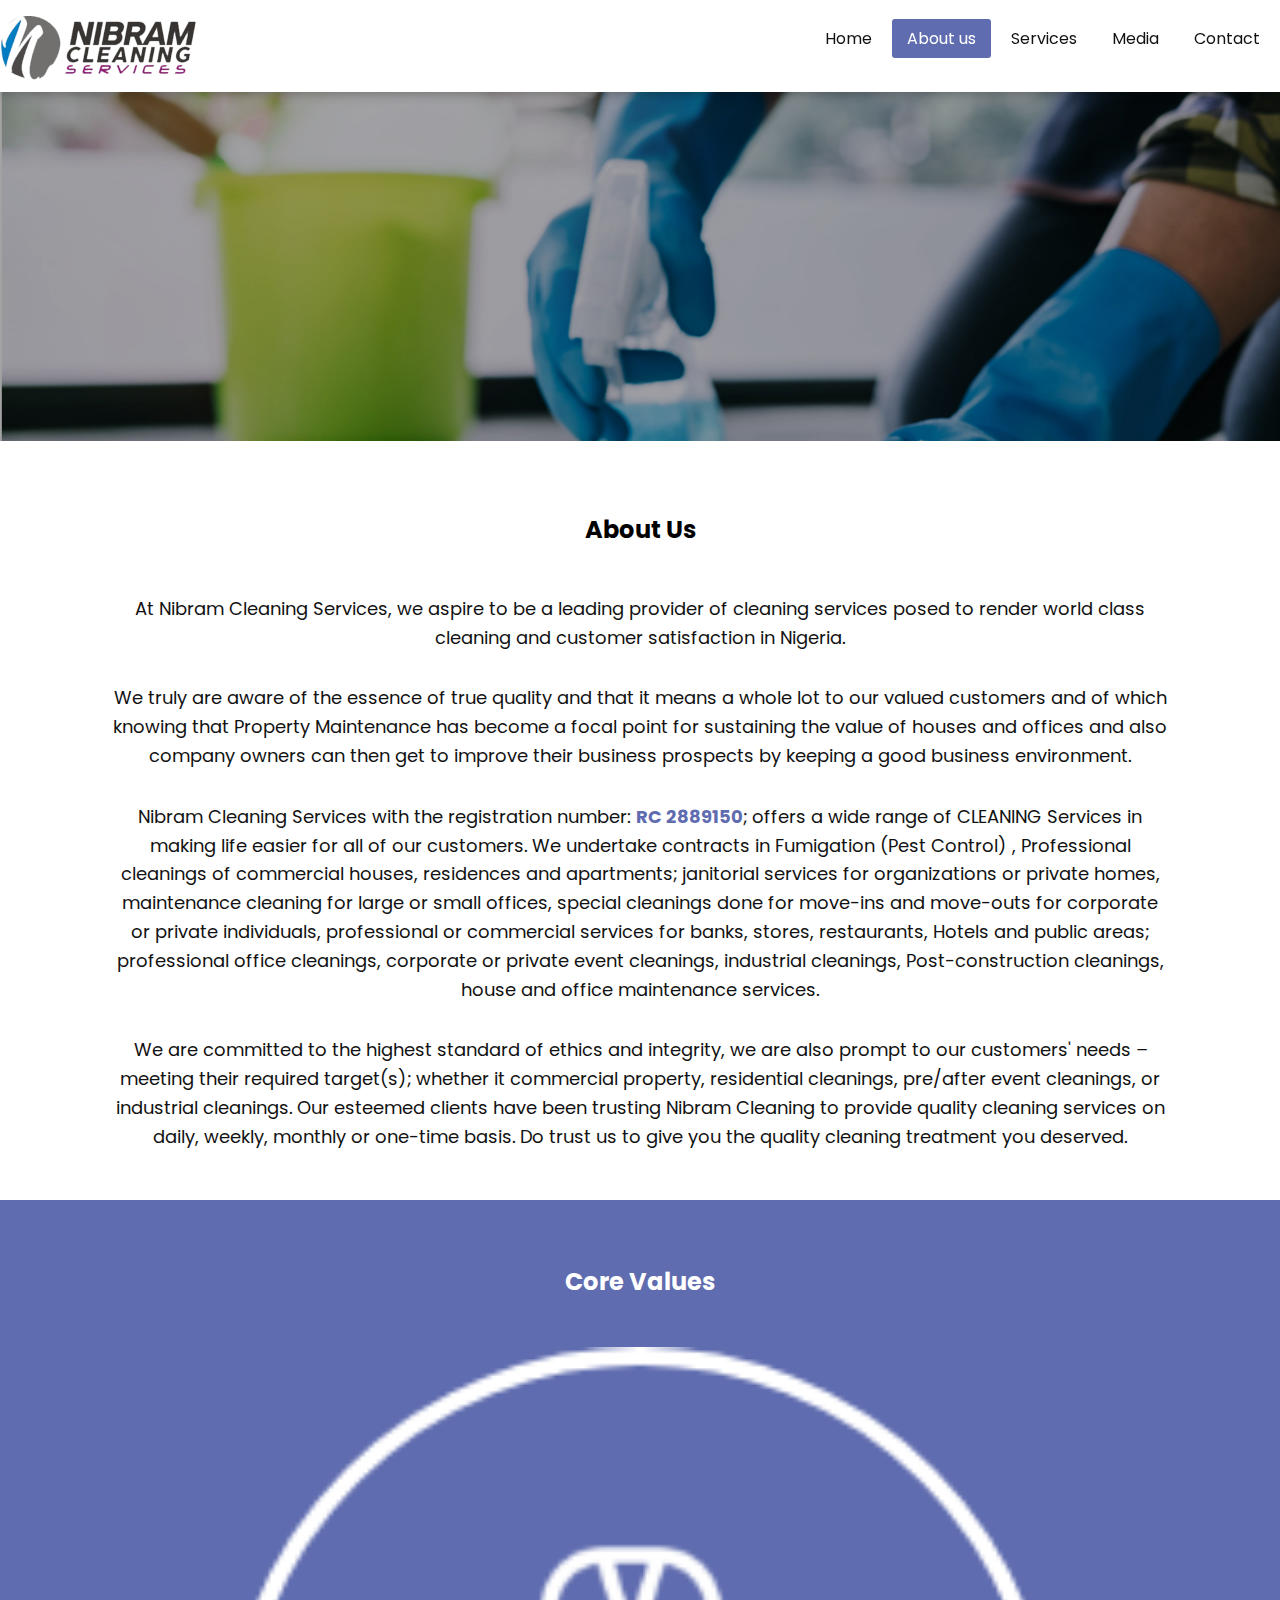
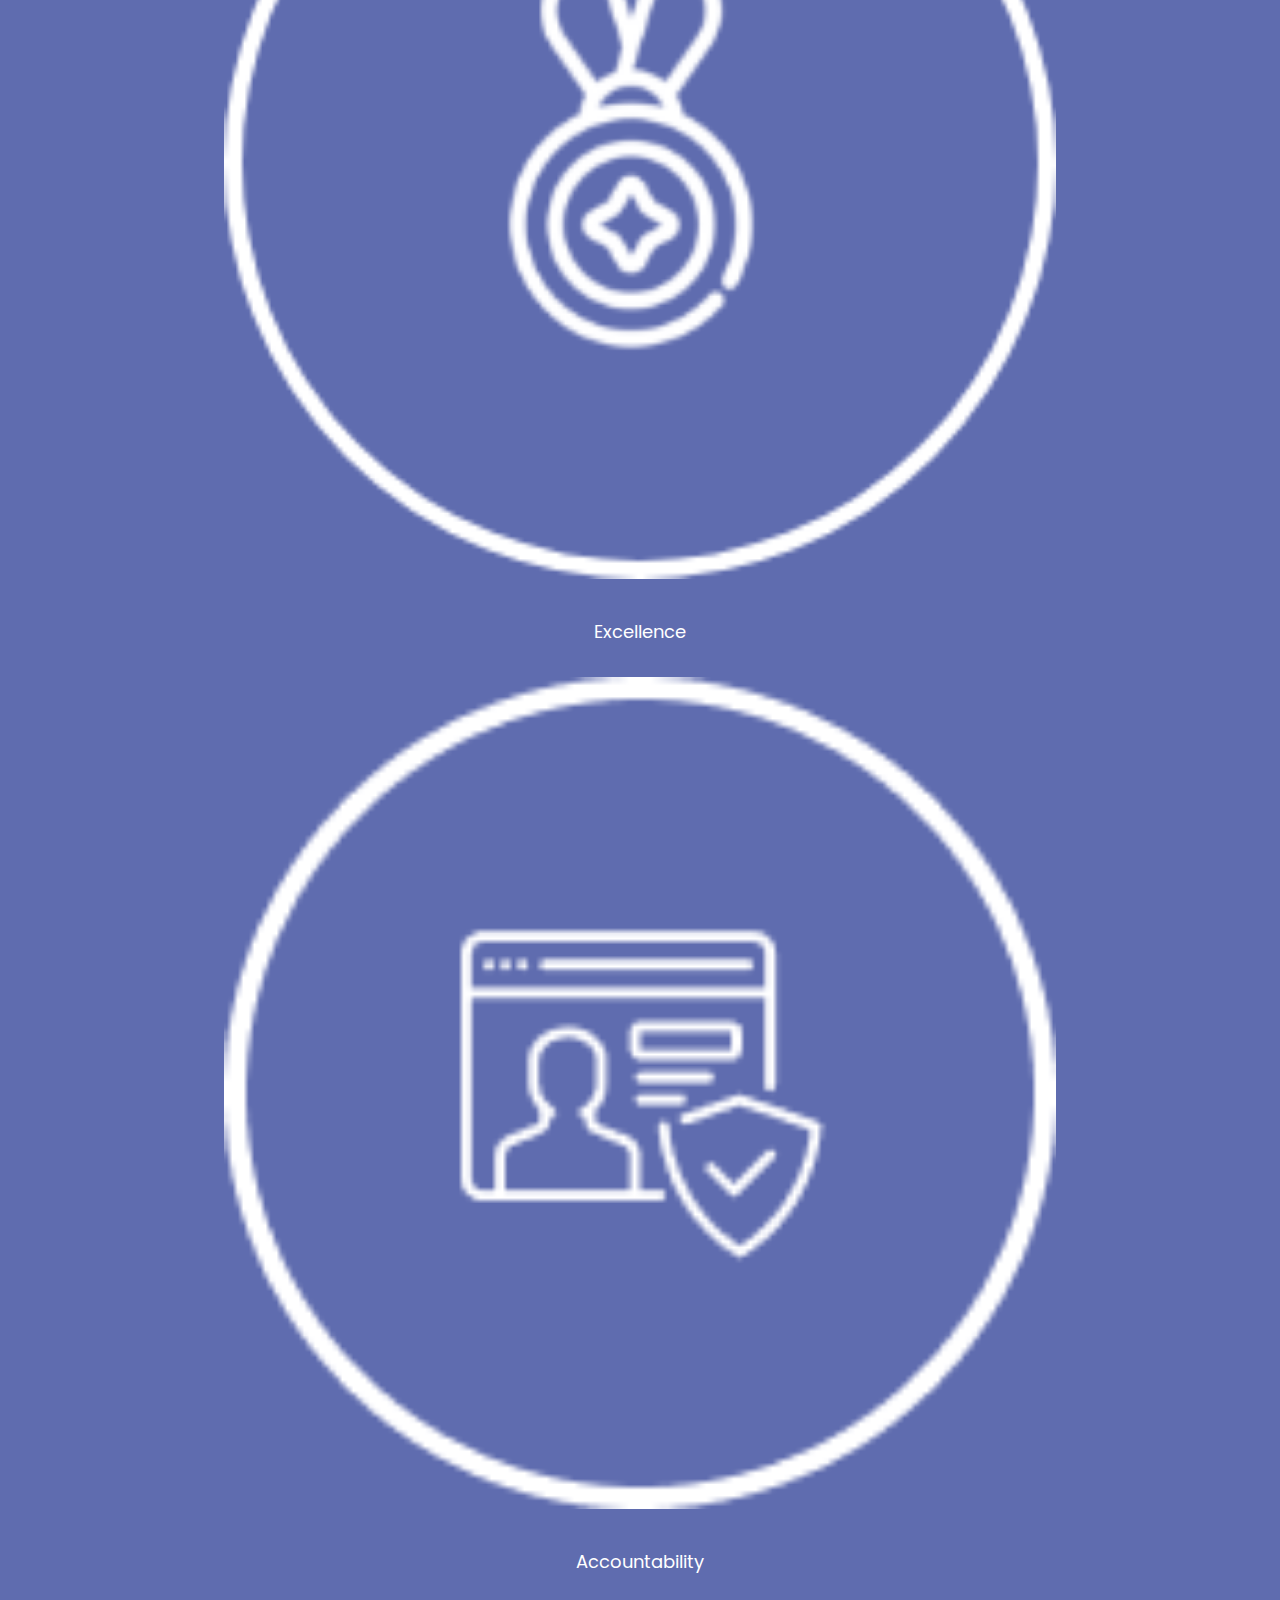
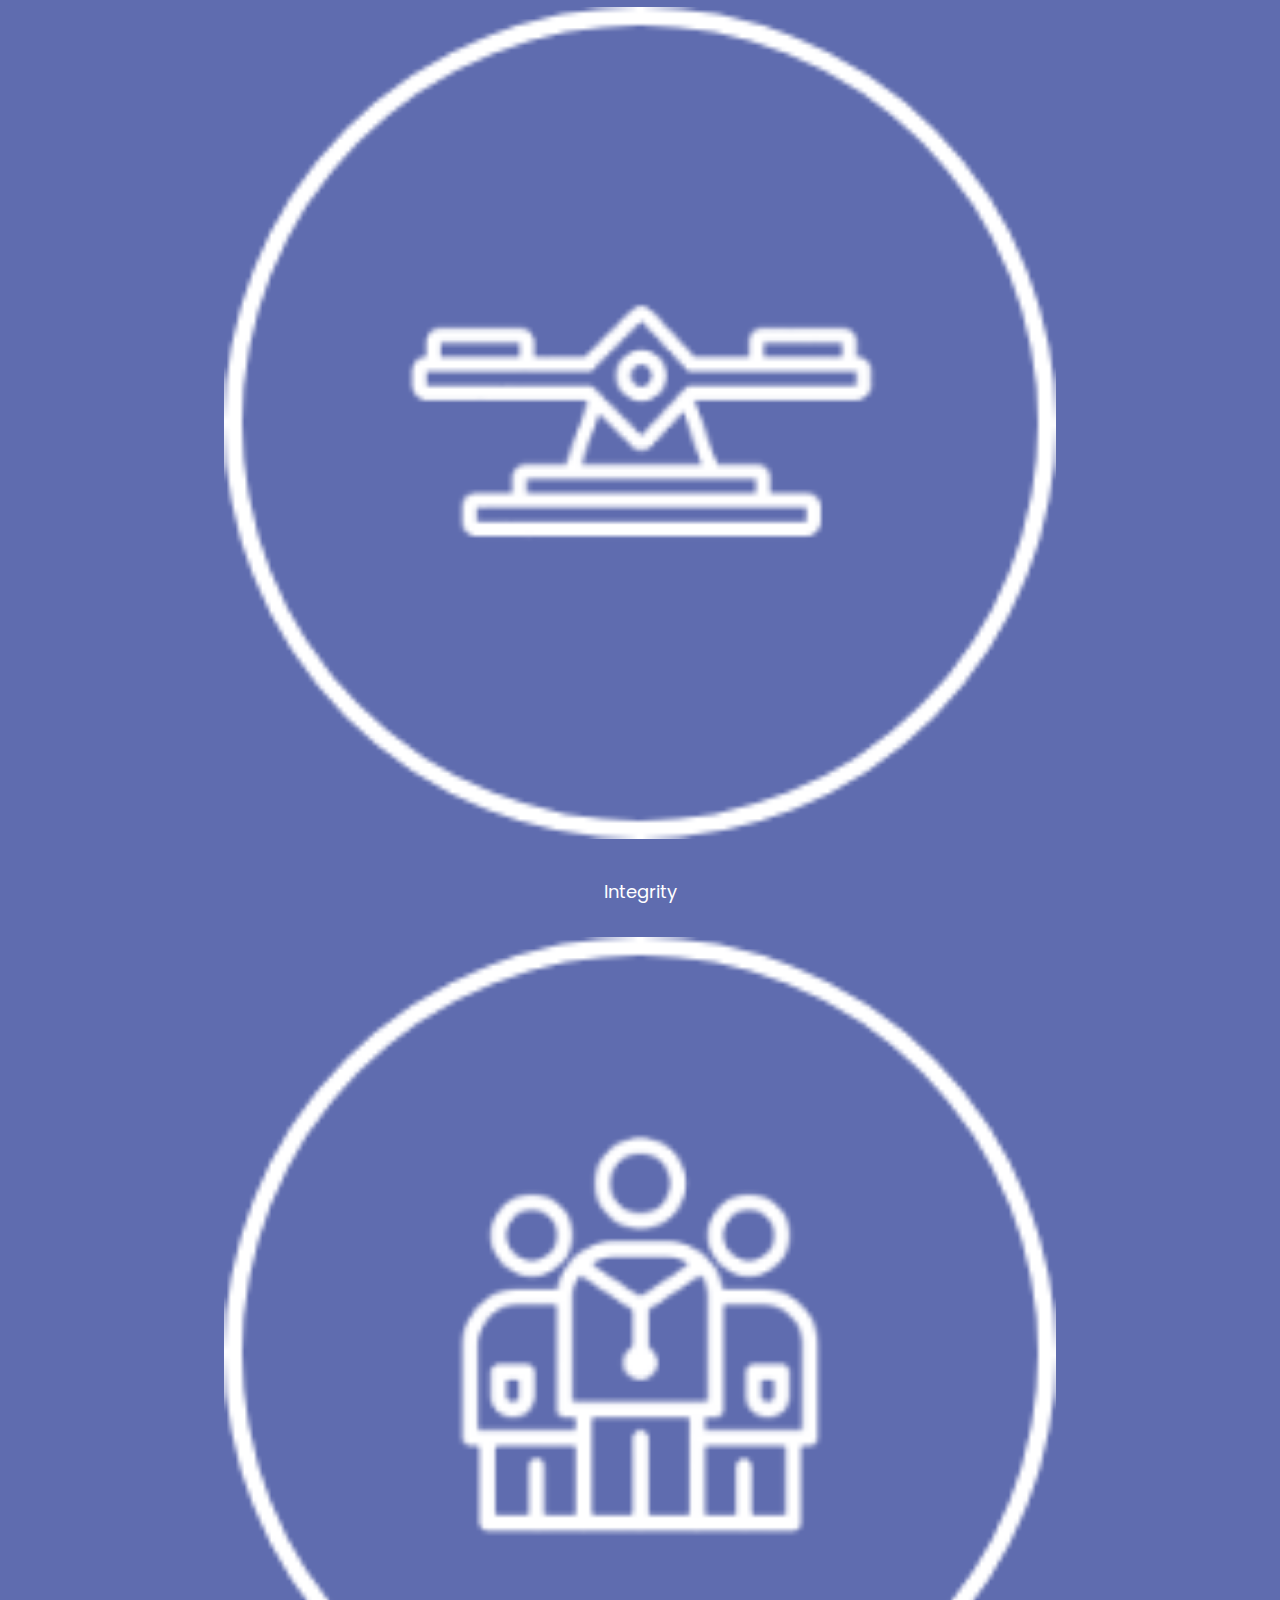
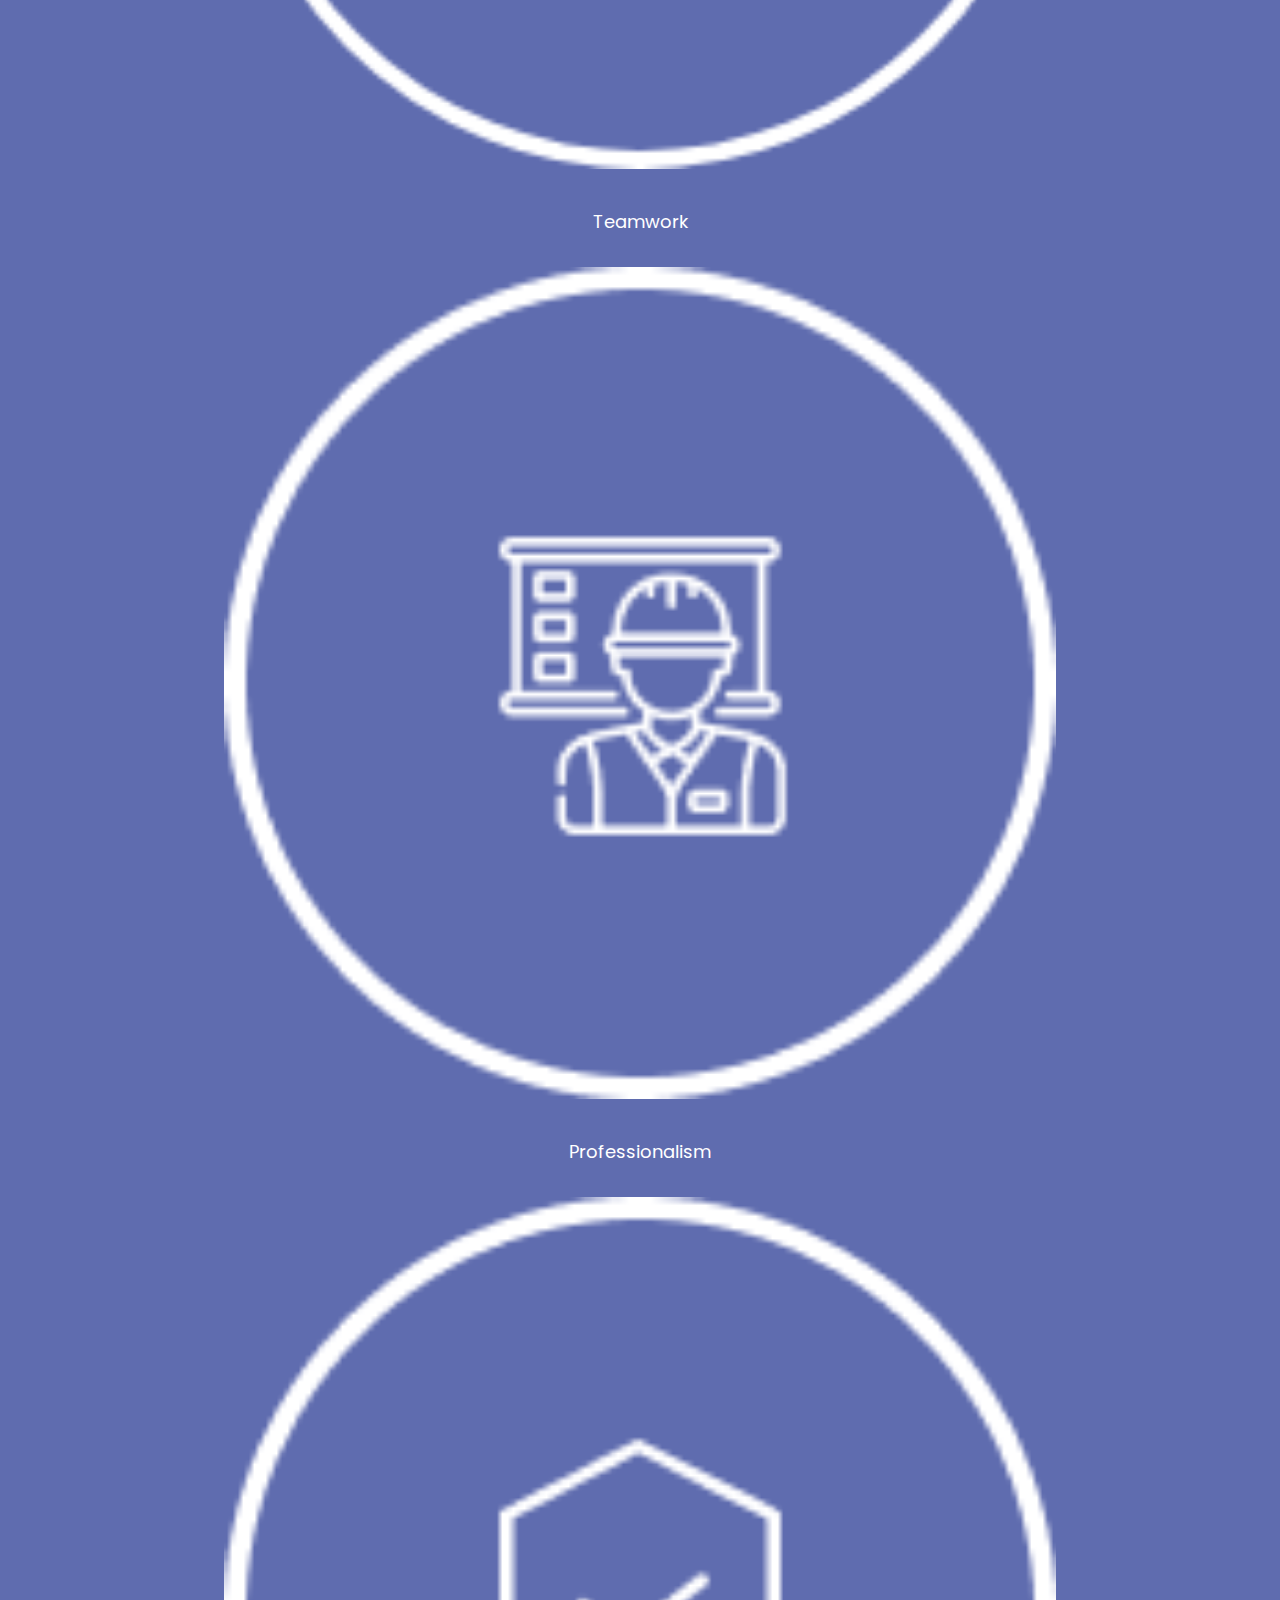
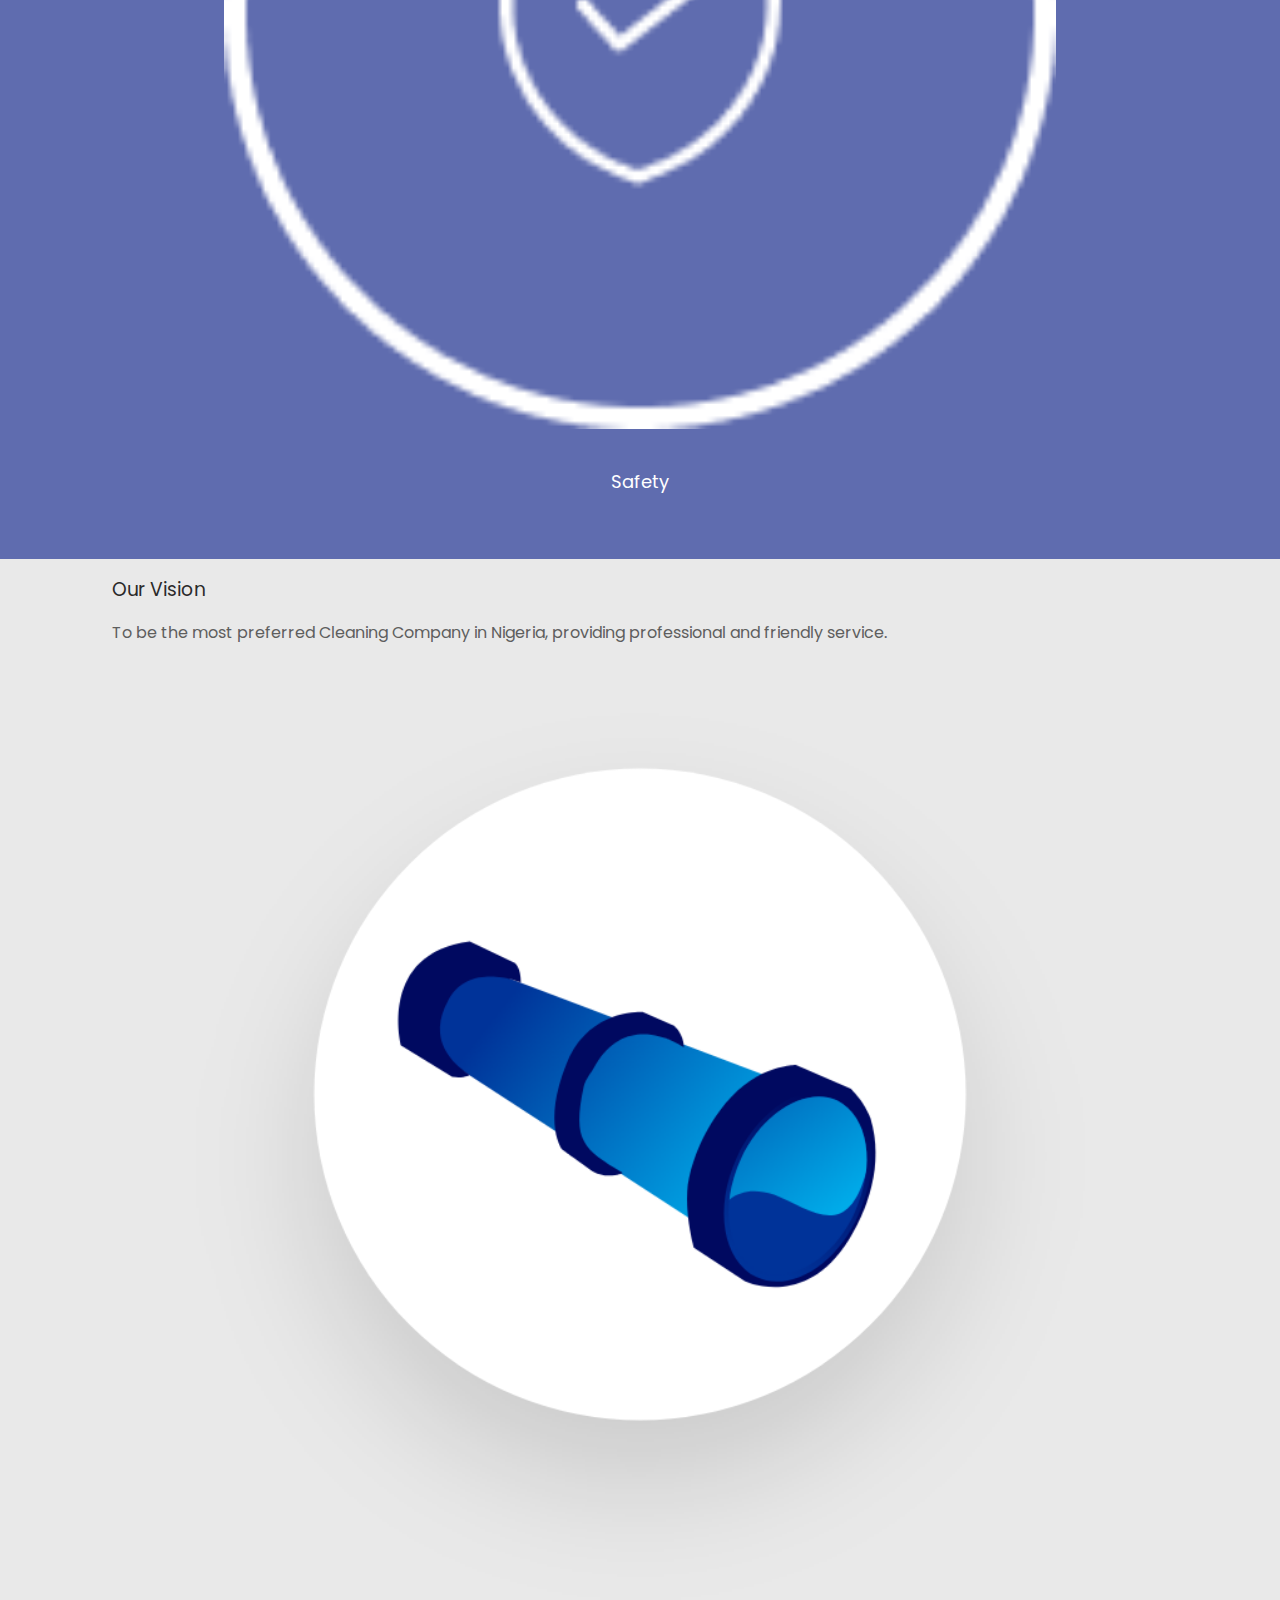
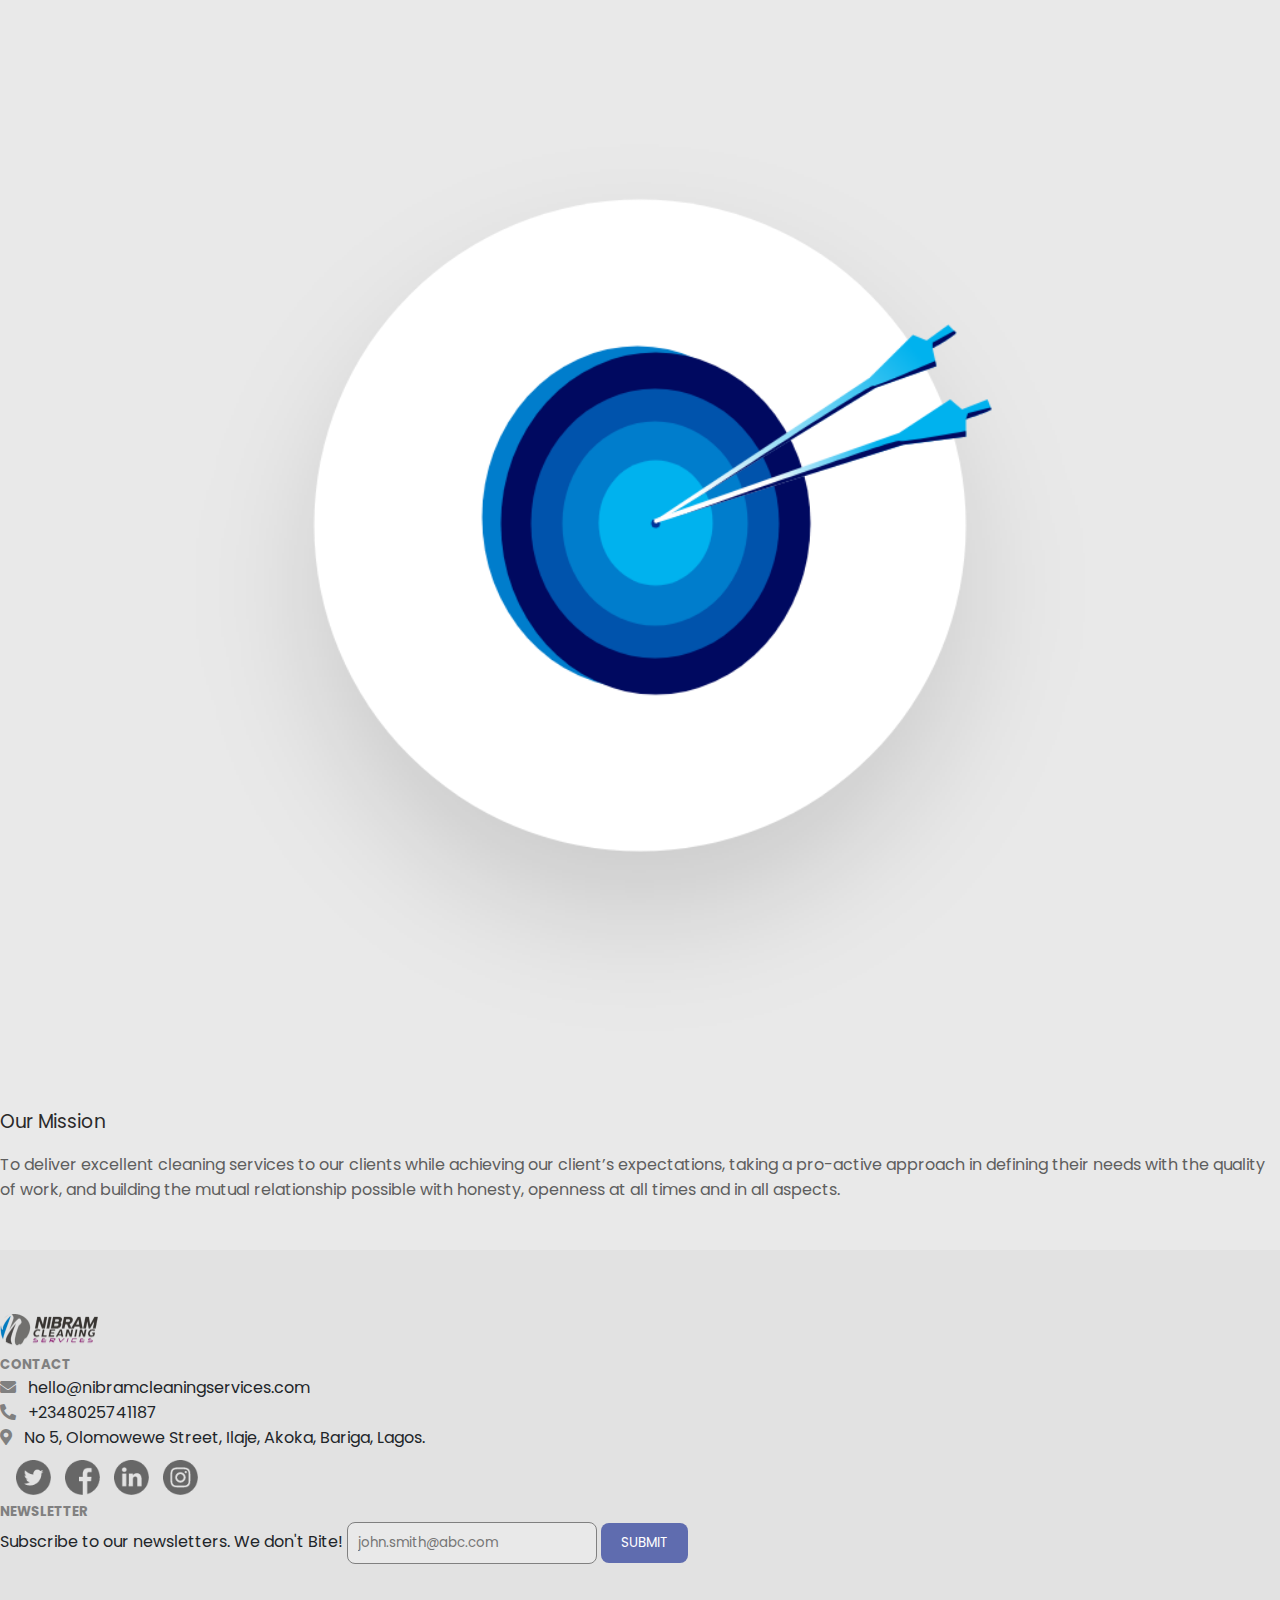
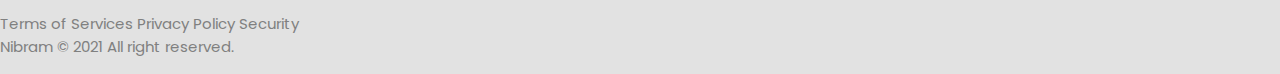
==== aboutus.html @ 0d4dc139 "nibram.com" ====
<!DOCTYPE html>
<html lang="en">
<head>
    <meta charset="UTF-8">
    <meta name="viewport" content="width=device-width, initial-scale=1.0">
    <link rel="stylesheet" href="https://cdn.jsdelivr.net/npm/bootstrap@4.5.3/dist/css/bootstrap.min.css" integrity="sha384-TX8t27EcRE3e/ihU7zmQxVncDAy5uIKz4rEkgIXeMed4M0jlfIDPvg6uqKI2xXr2" crossorigin="anonymous">
    <link rel="stylesheet" href="https://cdnjs.cloudflare.com/ajax/libs/font-awesome/5.15.1/css/all.min.css">
    <link rel="stylesheet" href="/CSS/aboutus.css">
    <link rel="stylesheet" href="/CSS/navbar.css">
    <link rel="stylesheet" href="/CSS/footer.css">

    <title>Nibram Cleaning Services</title>
    
</head>
<body>
    <header>
        <div class="mobile-nav-view ">
            <nav class="mobile-nav-wrap container">
                <div class="mobile-logo"><img src="/Images/nibram logo.png" alt=""></div>
                <ul class="navbar-wrap" id="mobile-nav">
                    <li class="nav-item"><a href="index.html">Home</a></li>
                    <li class="nav-item active"><a href="aboutus.html">About us</a></li>
                    <li class="nav-item"><a class="dropdown-toggle" href="#" id="mobile-dropdown">Services</a>
                        <div class="mobile-sub-menu">
                            <a class="dropdown-item" href="janitor.html">Janitorial Services</a>
                            <a class="dropdown-item" href="genclean.html">General Cleaning</a>
                            <a class="dropdown-item" href="funmigation.html">Fumigation Services</a>
                            <a class="dropdown-item" href="wastemgt.html">Waste Management </a>
                            <a class="dropdown-item" href="relocation.html">Relocation Services</a>
                            <a class="dropdown-item" href="laundry.html">Laundry Services</a>
                          </div>
                    </li>
                    <li class="nav-item"><a href="#">Media</a></li>
                    <li class="nav-item"><a href="contact.html">Contact</a></li>
                </ul>
                <div class="toggle">
                    <span class="menu-bar" id="menuBar"><i class="fas fa-bars"></i></span>
                    <span class="menu-cancel" id="menuCancel"><i class="fas fa-times"></i></span>
                </div>
            </nav>
        </div>
        <section class="desktop-nav-view-wrap">
            <div class="desktop-nav-view container">
                <div class="logo"><img src="/Images/nibram logo.png" alt=""></div>
                <nav class="desktop-nav-wrap">
                    <ul>
                        <li class="nav-item"><a href="index.html" class="active">Home</a></li>
                        <li class="nav-item active"><a href="aboutus.html">About us</a></li>
                        <li class="nav-item"><a class="dropdown-toggle" href="#" id="desktop-dropdown">Services</a>
                            <div class="sub-menu-wrap">
                                <div class="sub-menu" id="desktop-dropdown-wrap">
                                    <a class="dropdown-item" href="janitor.html">Janitorial Services</a>
                                    <a class="dropdown-item" href="genclean.html">General Cleaning</a>
                                    <a class="dropdown-item" href="funmigation.html">Fumigation Services</a>
                                    <a class="dropdown-item" href="wastemgt.html">Waste Management </a>
                                    <a class="dropdown-item" href="relocation.html">Relocation Services</a>
                                    <a class="dropdown-item" href="laundry.html">Laundry Services</a>
                                </div>
                            </div>
                        </li>
                        <li class="nav-item"><a href="#">Media</a></li>
                        <li class="nav-item"><a href="contact.html">Contact</a></li>
                    </ul>
                </nav>
            </div>
        </section>

    </header>   
    <main>
        <!-- Banner -->
        <section class="banner-wrap">
            <div class="banner">
                <img src="/Images/about-us-banner.png" alt="">
                <div class="banner-text">

                </div>
            </div>
        </section>

        <!-- About Us -->
        <section class="about-wrap">
            <div class="container">
                <div class=" about-us-wrap">
                    <h2 class="welcome">About Us</h2>
                    <ul>
                        <li class="text-justify">At Nibram Cleaning Services, we aspire to be a leading provider of cleaning services posed to render world 
                            class cleaning and customer satisfaction in Nigeria.</li>
                        <li class="text-justify">We truly are aware of the essence of true quality and that it means a whole lot to our 
                            valued customers and of which knowing that Property Maintenance has become a focal point 
                            for sustaining the value of houses and offices and also company owners can then get to 
                            improve their business prospects by keeping a good business environment. </li>
                        <li class="text-justify">Nibram Cleaning Services with the registration number: <span class="registration">RC 2889150</span>; offers a wide range of 
                            CLEANING Services in making life easier for all of our customers. We undertake contracts in 
                            Fumigation (Pest Control) , Professional cleanings of commercial houses, residences and apartments; 
                            janitorial services for organizations or private homes, maintenance cleaning for large or small 
                            offices, special cleanings done for move-ins and move-outs for corporate or private individuals, 
                            professional or commercial services for banks, stores, restaurants, Hotels and public areas; 
                            professional office cleanings, corporate or private event cleanings, industrial cleanings, 
                            Post-construction cleanings, house and office maintenance services.</li>
                        <li class="text-justify">We are committed to the highest standard of ethics and integrity, we are also prompt to our customers' 
                            needs – meeting  their required target(s); whether it commercial property, residential cleanings, 
                            pre/after event cleanings, or industrial cleanings. Our esteemed clients have been trusting 
                            Nibram Cleaning to provide quality cleaning services on daily, weekly, monthly or one-time basis. 
                            Do trust us to give you the quality cleaning treatment you deserved.</li>
                    </ul>
                </div>
            </div>
        </section>

        <!-- Core Value -->
        <section class="core-value-wrap">
            <div class="container">
                <h2 class="core-head">Core Values</h2>
                <div class="row">
                    <div class="col-sm">
                        <div class="core">
                            <div class="core-img"><img src="/Images/Excellence.png" alt=""></div>
                            <p>Excellence</p>
                        </div>
                    </div>
                    <div class="col-sm">
                        <div class="core">
                            <div class="core-img"><img src="/Images/accountability.png" alt=""></div>
                            <p>Accountability</p>
                        </div>
                    </div>
                    <div class="col-sm">
                        <div class="core">
                            <div class="core-img"><img src="/Images/Integrity.png" alt=""></div>
                            <p>Integrity</p>
                        </div>
                    </div>
                    <div class="col-sm">
                        <div class="core">
                            <div class="core-img"><img src="/Images/Teamwork.png" alt=""></div>
                            <p>Teamwork</p>
                        </div>
                    </div>
                    <div class="col-sm">
                        <div class="core">
                            <div class="core-img"><img src="/Images/professionalism.png" alt=""></div>
                            <p>Professionalism</p>
                        </div>
                    </div>
                    <div class="col-sm">
                        <div class="core">
                            <div class="core-img"><img src="/Images/safety.png" alt=""></div>
                            <p>Safety</p>
                        </div>
                    </div>
                </div>
                
            </div>
        </section>

        <!-- Vision & Mission -->
        <section class="vision-wrap">
            <div class="container">
                <div class="row">
                    <div class="col-md align-self-center" id="nn">
                        <div class="vision " >
                            <h3>Our Vision</h3>
                            <p>To be the most preferred Cleaning Company in Nigeria, providing
                                professional and friendly service.
                            </p>
                        </div>
                    </div>
                    <div class="col-md" id="mm">
                        <div class="vision-img"><img src="/Images/vision.png" alt=""></div>
                    </div>
                
                    <div class="w-100"></div>
                    <div class="col-md" id="oo">
                        <div class="vision-img"><img src="/Images/mission.png" alt=""></div>
                    </div>
                    <div class="col-md align-self-center" id="pp">
                        <div class="mission">
                            <h3>Our Mission</h3>
                            <p>To deliver excellent cleaning services to our clients while achieving our
                                client’s expectations, taking a pro-active approach in defining their
                                needs with the quality of work, and building the mutual relationship
                                possible with honesty, openness at all times and in all aspects.
                            </p>
                        </div>
                    </div>
                </div>
            </div>
        </section>
    </main>

    <footer class="footer-wrap">
        <div class="container">
            <div class="row">
                <div class="col-md-2">
                    <div class="footer-logo">
                        <img src="/Images/nibram logo.png" alt="">
                    </div>
                </div>
                <div class="col-md footer-contact" >
                    <h5 class="mb-4" style="color: #808080;">CONTACT</h5>
                    <p><i class="fas fa-envelope"></i> hello@nibramcleaningservices.com</p>
                    <p><i class="fas fa-phone-alt"></i> +2348025741187</p>
                    <p><i class="fas fa-map-marker-alt"></i> No 5, Olomowewe Street, Ilaje, Akoka, Bariga, Lagos.</p>
                    <div class="social">
                        <a target="_blank" href="#"><img src="/Images/twitter.png" alt=""></a>
                        <a target="_blank" href="#"><img src="/Images/facebook.png" alt=""></a>
                        <a target="_blank" href="#"><img src="/Images/linkedin.png" alt=""></a>
                        <a target="_blank" href="#"><img src="/Images/instagram.png" alt=""></a>
                    </div>
                </div>
                <div class="col-md newsletter-wrap">
                    <h5 class="mb-4" style="color: #808080;">NEWSLETTER</h5>
                    <div class="newsletter">
                        <form action="">
                        <label for="">Subscribe to our newsletters. We don't Bite!</label>
                        <input type="email" placeholder="john.smith@abc.com" required>
                        <button>SUBMIT</button>
                    </form>
                    </div>
                </div>
            </div>
            <div class="row" style="padding-top: 3rem;">
                <div class="col-md text-center" style="color: #808080; font-size: 15px;">
                    <span>Terms of Services</span>
                    <span>Privacy Policy</span>
                    <span>Security</span>
                </div>
                <div class="col-md text-center" style="color: #808080; font-size: 15px;">
                    <span>Nibram © 2021 All right reserved.</span>
                </div>
            </div>
        </div>
    </footer>
    

    <script src="/JS/main.js"></script>
    <script src="https://code.jquery.com/jquery-3.5.1.slim.min.js" integrity="sha384-DfXdz2htPH0lsSSs5nCTpuj/zy4C+OGpamoFVy38MVBnE+IbbVYUew+OrCXaRkfj" crossorigin="anonymous"></script>
    <script src="https://cdn.jsdelivr.net/npm/popper.js@1.16.1/dist/umd/popper.min.js" integrity="sha384-9/reFTGAW83EW2RDu2S0VKaIzap3H66lZH81PoYlFhbGU+6BZp6G7niu735Sk7lN" crossorigin="anonymous"></script>
    <script src="https://cdn.jsdelivr.net/npm/bootstrap@4.5.3/dist/js/bootstrap.min.js" integrity="sha384-w1Q4orYjBQndcko6MimVbzY0tgp4pWB4lZ7lr30WKz0vr/aWKhXdBNmNb5D92v7s" crossorigin="anonymous"></script>
</body>
</html>
---- CSS/aboutus.css ----
@import url('https://fonts.googleapis.com/css2?family=Ubuntu&display=swap');


* {
    margin: 0%;
    padding: 0%;
    box-sizing: border-box;
    /* font-family: 'Poppins', sans-serif; */
}

/* NavBar */

.banner img {
    width: 100%;
    /* height: 550px; */
}

/* About Us Message */

.about-us-wrap {
    /* border: 1px solid red; */
    text-align: center;
    padding-top: 4rem;
    padding-bottom: 2rem;
    width: 85%;
    margin: auto;
}
.about-us-wrap ul {
    list-style: none;
}
.about-us-wrap ul li {
    font-size: 18px;
    padding: 1rem;
    line-height: 1.8rem;
    color: #121212;
}
.welcome {
    text-align: center;
    padding-bottom: 2rem;
}
.registration {
    color: #5f6caf;
    font-weight: bold;
}



/* Why Choose Us */
.core-value-wrap {
    background-color: #5f6caf;
    color: #fff;
    padding-top: 4rem;
    padding-bottom: 4rem;
    text-align: center;
}
.core-head {
    text-align: center;
    padding-bottom: 1rem;
}
.core-img {
    margin: auto;
    margin-bottom: 2rem;
    width: 65%;
    padding-top: 2rem;
}
.core-img img {
    width: 100%;
}
.core p {
    font-size: 18px;
    /* border: 1px solid red; */
}

/* Vision & Mission */
.vision-wrap {
    background-color: #e9e9e9;
    padding-top: 1rem;
    padding-bottom: 3rem;
}
.vision {
    /* border: 1px solid red; */
}
.vision-img {
    width: 80%;
    margin: auto;
}
.vision-img img {
    width: 100%;
}
.vision h3 {
    color: #2b2a2a;
    margin-bottom: 1rem;
    font-weight: 400;
}
.vision p {
    color: #5e5e5e;
}
.mission h3 {
    color: #2b2a2a;
    margin-bottom: 1rem;
    font-weight: 400;
}
.mission p {
    color: #5e5e5e;
}
#nn {
    /* border: 1px solid red; */
    padding-left: 7rem;
}










@media (max-width: 500px) {
    .about-us-wrap {
        width: 100%;
    }

    #nn {
        order: 2;
        text-align: center;
        padding-left: 0%;
    }
    #mm {
        order: 1;
    }
    #oo {
        order: 3;
    }
    #pp {
        order: 4;
        text-align: center;
    }
    .core-img {
        width: 45%;
    }

   
}
---- CSS/navbar.css ----
@import url('https://fonts.googleapis.com/css2?family=Poppins:wght@300;400&display=swap');
* {
    margin: 0%;
    padding: 0%;
    box-sizing: border-box;
    font-family: 'Poppins', sans-serif;
}

/* Desktop Navigation Bar */
.desktop-nav-view-wrap {
    position: fixed;
    width:100%;
    background-color: #fff;
    z-index: 2;
    box-shadow: 0px 2px 10px rgba(0, 0, 0, 0.25);
}
.desktop-nav-view {
    display: flex;
    justify-content: center;
    justify-content: space-between;
    padding-top: 1rem;
}
.desktop-nav-wrap ul {
    list-style: none;
    display: flex;
    margin-top: 10px;
}
.nav-item.active a, .nav-item:hover a {
    background-color: #5f6caf;
    border-radius: 3px;
    color: #fff;
}
.desktop-nav-wrap ul li a {
    text-decoration: none;
    color: #121212;
    font-size: 16px;
    padding: 8px 15px;
    margin-right: 5px;
    border-radius: 3px;
    
}
.sub-menu-wrap {
    display: none;
    position: absolute;
    /* border: 1px solid red; */
   
}
.sub-menu {
    /* border: 1px solid red; */
    /* position: absolute; */
    margin-top: 10px;
    background-color: #5f6caf;
    padding: 10px 30px 10px 30px; 
    border-radius: 3px;
    text-align: center;
    
}
.sub-menu a {
    color: #fff !important;
    font-size: 13px !important;
    /* border-bottom: 1px solid #e9e9e9; */
    padding: 10px 5px !important;
   
}
.sub-menu a:hover {
    transform: scale(.95);
    transition: ease-in-out 1s;
}
#desktop-dropdown:hover .sub-menu-wrap {
    transition: ease-in-out 3sec;
    display: block;
    animation: dropdown 1s;
    /* border: 1px solid red; */
}
@keyframes dropdown {
    from{top: 10%}
    to{top:60%}
}
.mobile-nav-view {
    display: none;
}
.desktop-hide {
    display: block;
}


@media (max-width: 770px) { 
    .desktop-nav-view {
        display: none;
    }
    .mobile-nav-view {
        display: block;
        position: fixed;
        width:100%;
        background-color: #fff;
        z-index: 2;
        box-shadow: 0px 2px 10px rgba(0, 0, 0, 0.25);
    }
    .mobile-nav-wrap {
        display: flex;
        justify-content: center;
        justify-content: space-between;
        padding: 10px 5px 0px 5px;
    }
    .nav-item:hover {
        background-color:  rgba(95,108,175, 0.3);
        border-radius: 3px;
    }
    .nav-item {
        margin-left: 10px;
        padding: 10px 20px;
        list-style: none;
    }
    .navbar-wrap {
        display: block;
        position: absolute;
        top: 0px;
        left: 0px;
        width: 0%;
        text-align: center;
        background-color: #5f6caf;
        padding: 50px 0;
        overflow: hidden;
        transition: ease-out 0.2s;
        z-index: 3;
    }
    .toggle i {
        font-size: 22px;
    }
    .navbar-wrap li {
        padding: 20px 25px;
    }
    .navbar-wrap li a {
        color: #fff;
        padding: 20px 25px;
        font-size: 18px;
        text-decoration: none;
    }
    .toggle {
        display: block;
        padding-top: 15px;
    } 
    .menu-cancel {
        display: none;
    }
    .mobile-sub-menu {
        text-align: right;
        padding-top: 5px;
        display: none;
    }
    .mobile-sub-menu a {
        font-size: 15px !important;
        padding: 10px 25px !important;
    }
    .mobile-hide {
        display: block;
    }
}
---- CSS/footer.css ----
/* Footer  */
.footer-wrap {
    background-color: #e2e2e2;
    padding-top: 4rem;
    padding-bottom: 1rem;
}
.footer-logo {
    width: 100px;
}
.footer-logo img {
    width: 100%;
}
.footer-contact p {
    /* border: 1px solid red; */
    color: #212529;
}
.footer-contact p i {
    margin-right: 8px;
    color: #808080;
}
.social {
    padding-left: 1rem;
    padding-top: 10px;
}
.social a img {
    width: 35px;
    height: 35px;
}
.social a {
    padding-right: 10px;
}
.newsletter label {
    color: #212529;
}
.newsletter input {
    width: 250px;
    /* height: 40px; */
    padding-left: 10px;
    padding-top: 10px;
    padding-bottom: 10px;
    border-radius: 8px;
    border: 1px solid#808080;
    background-color: #e9e9e9;
    outline: none;
}
.newsletter button {
    padding: 10px 20px ;
    border-radius: 8px;
    border: none;
    color: #fff;
    background-color: #5f6caf;
}
.newsletter button:hover {
    transform: scale(0.97);
    transition: ease-in-out 0.3s;
}







@media (max-width: 500px) {


    /* Footer */
    footer {
        padding-left: 10px;
    }
    .footer-contact {
        margin-top: 4rem;
    }
    .newsletter-wrap {
        margin-top: 4rem;
    }
    .newsletter input {
        width: 220px;
    }
}
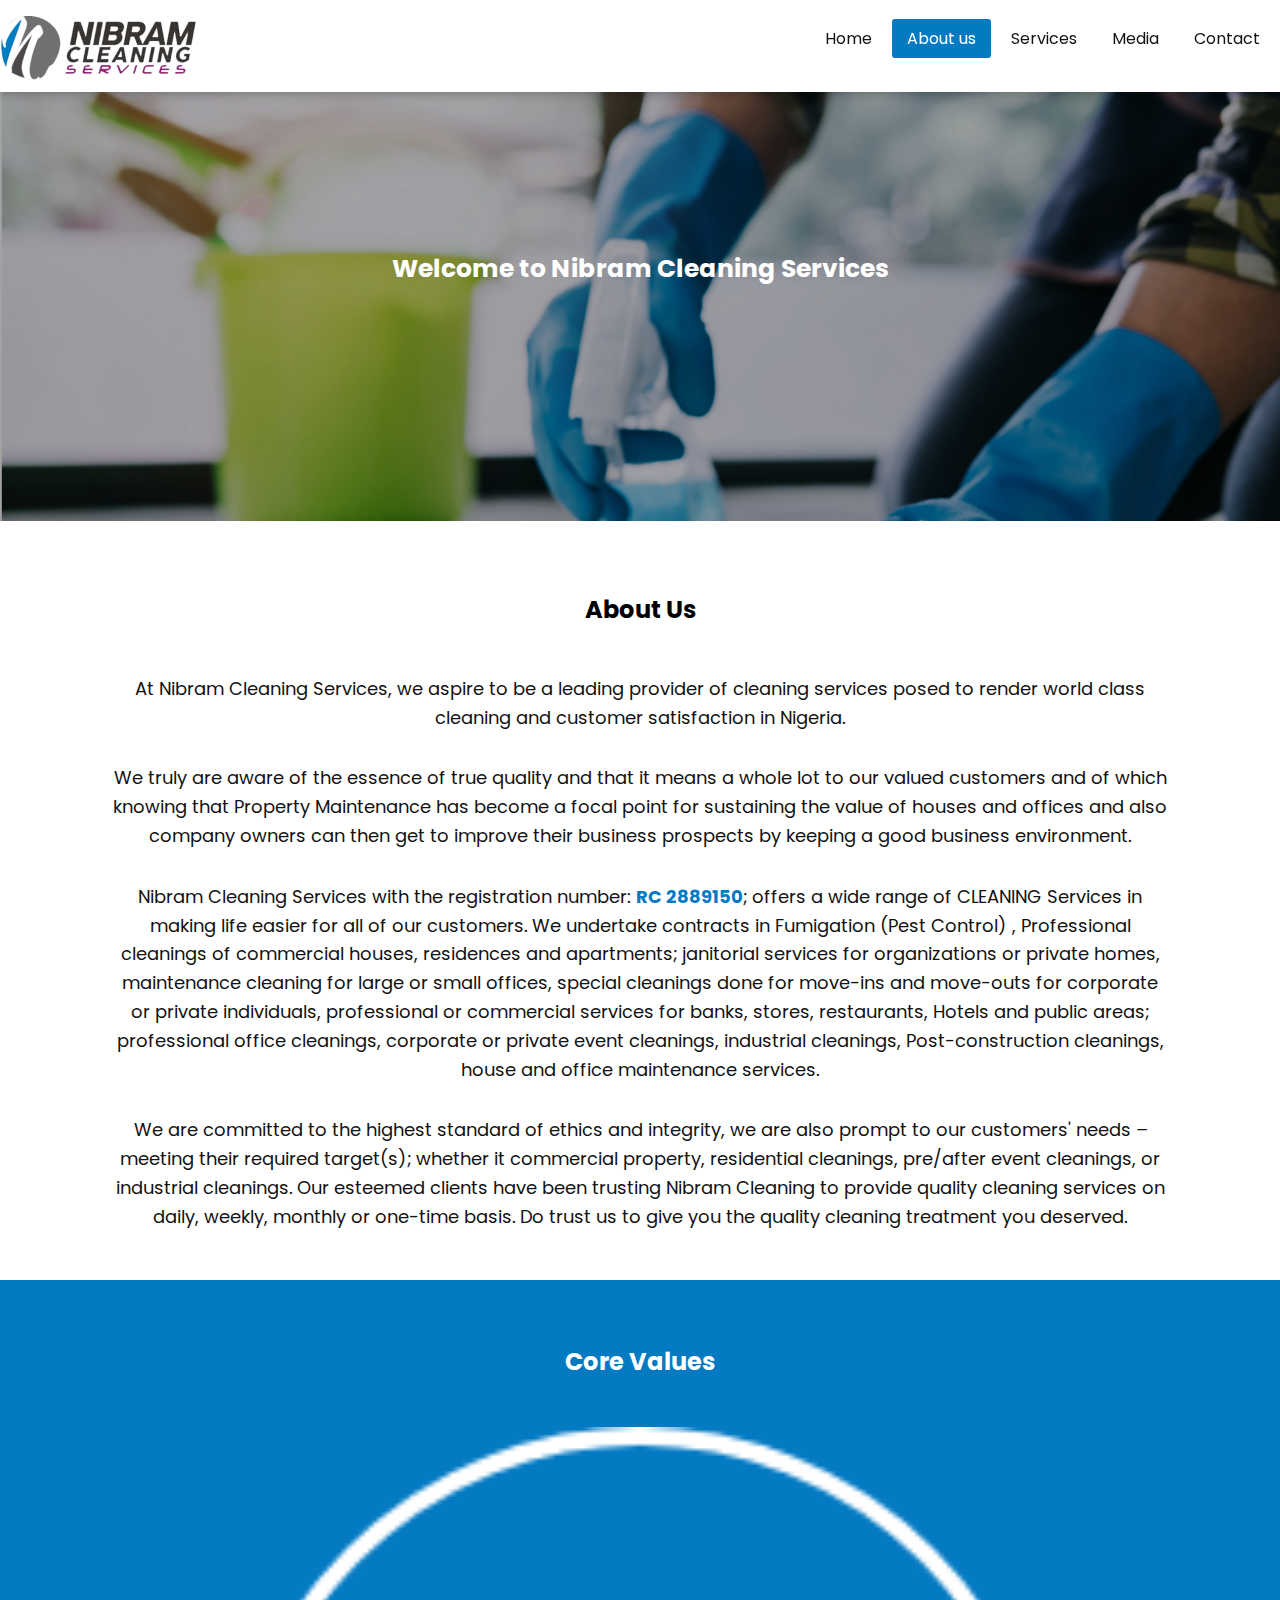
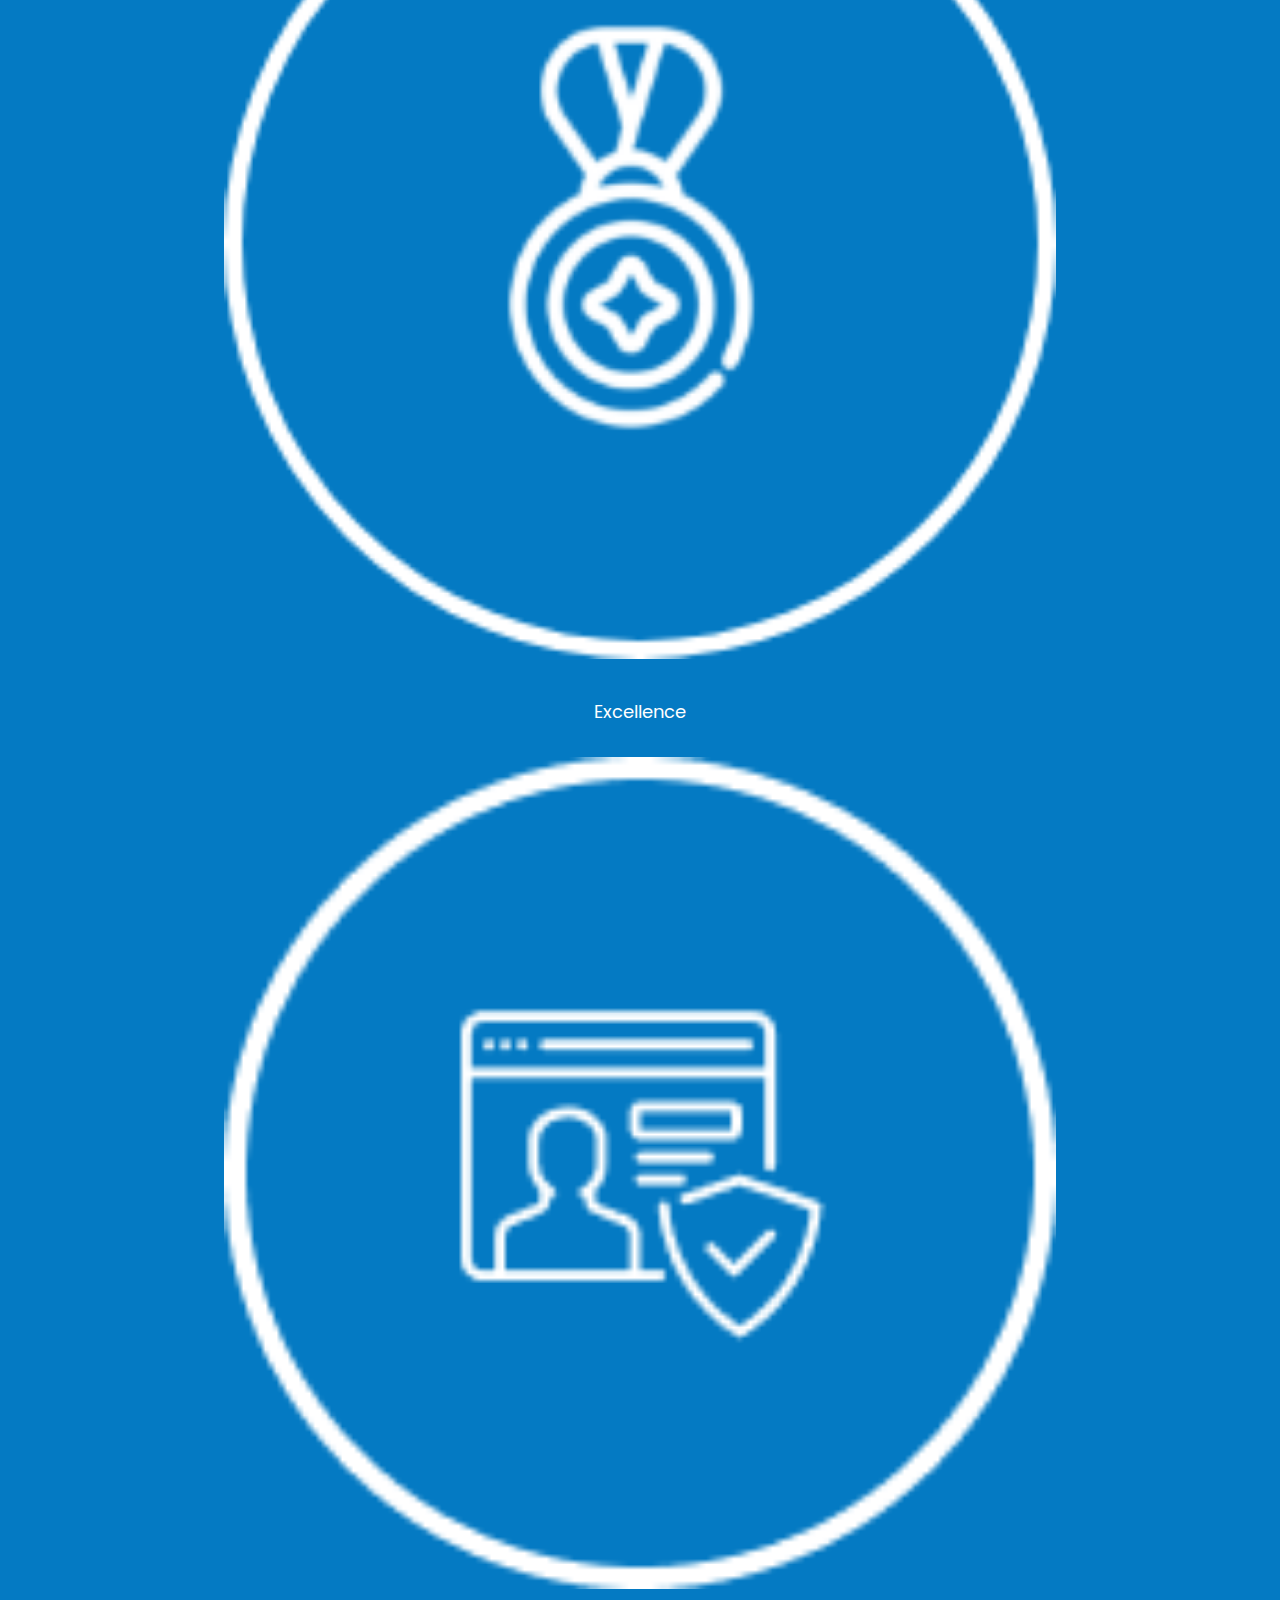
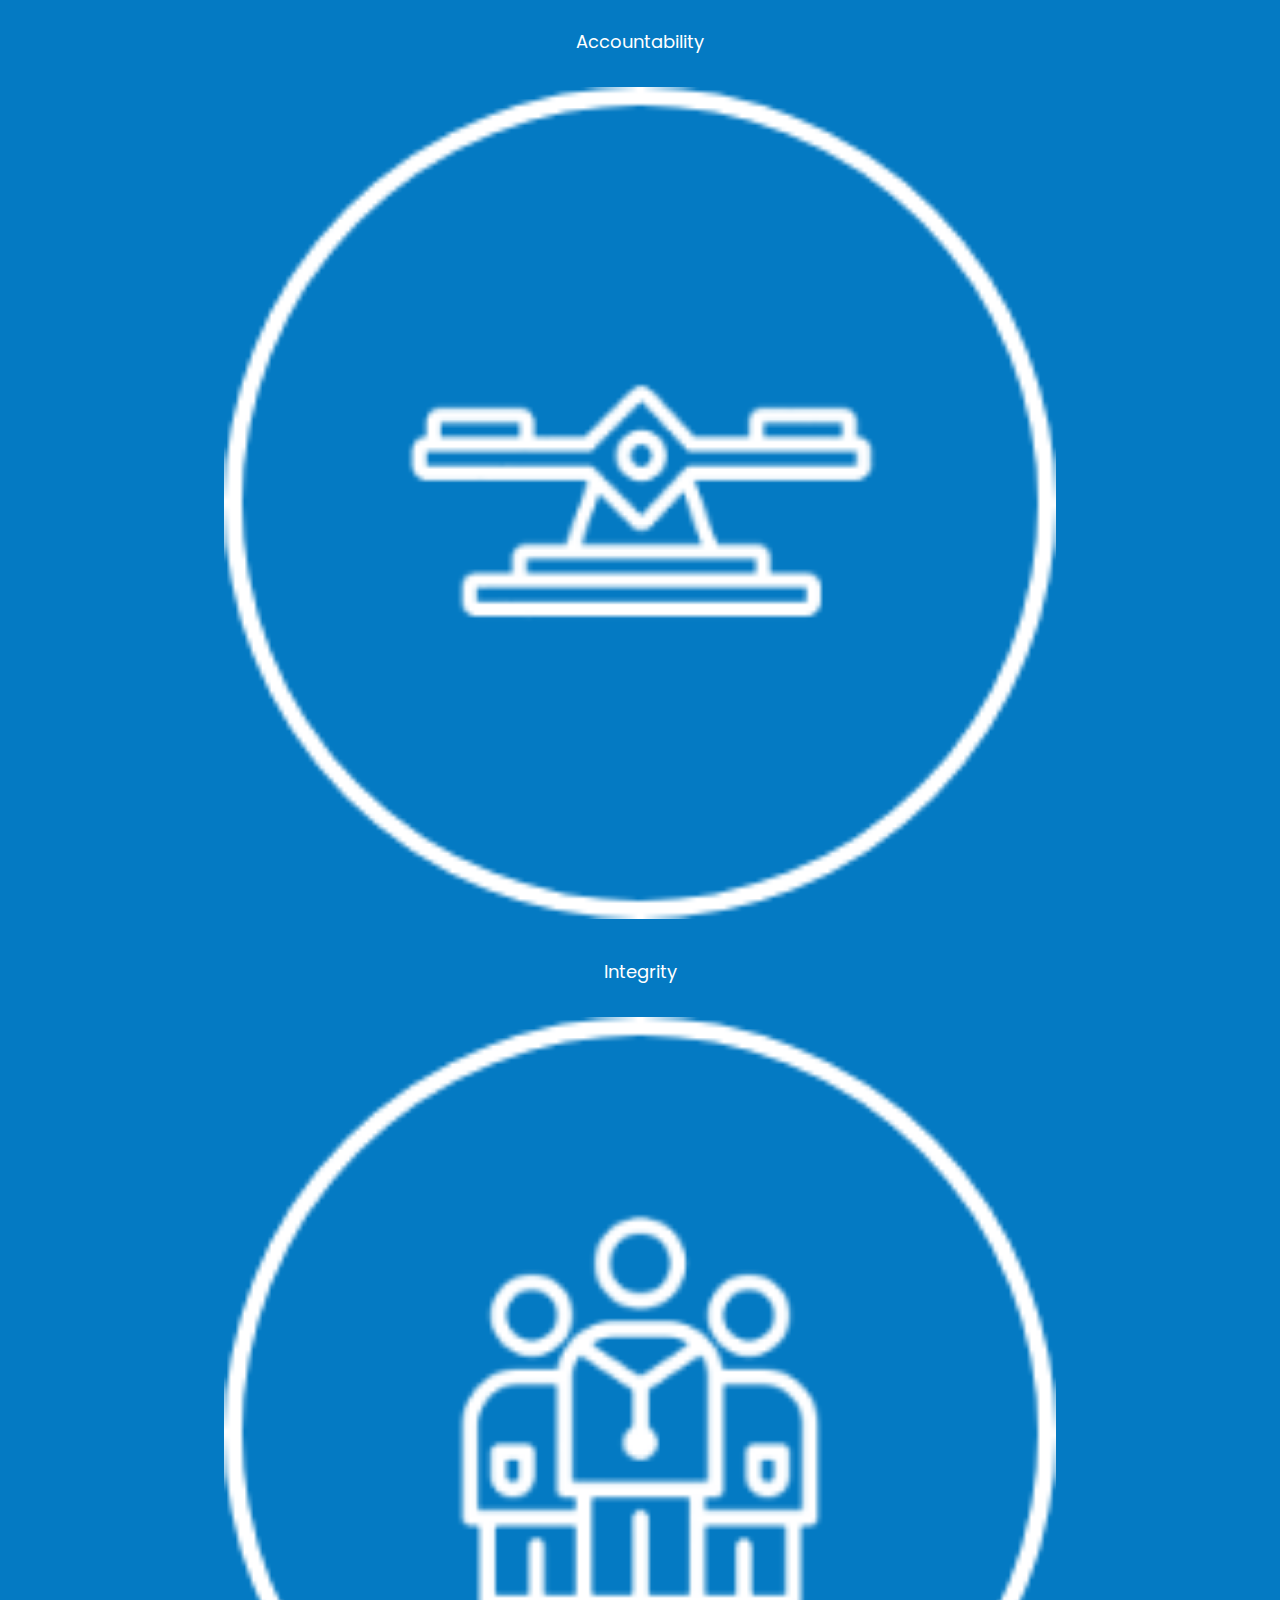
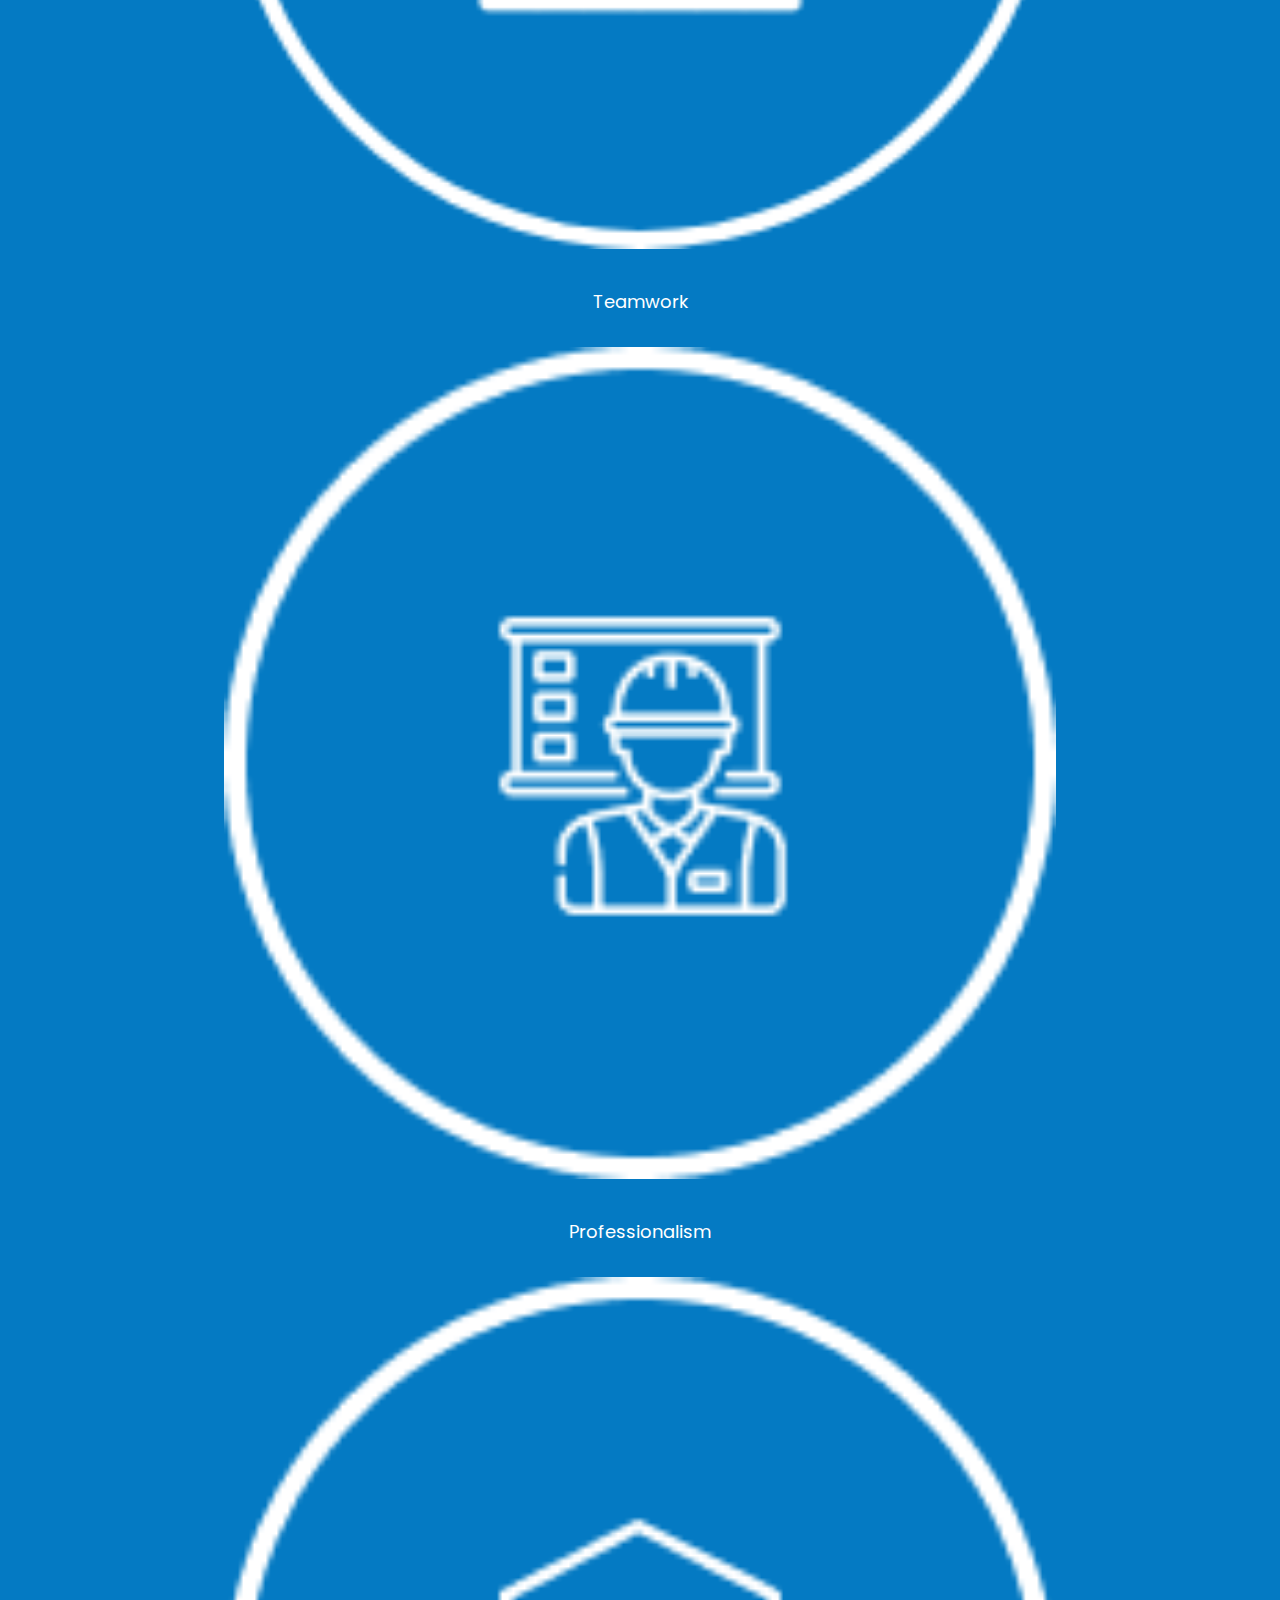
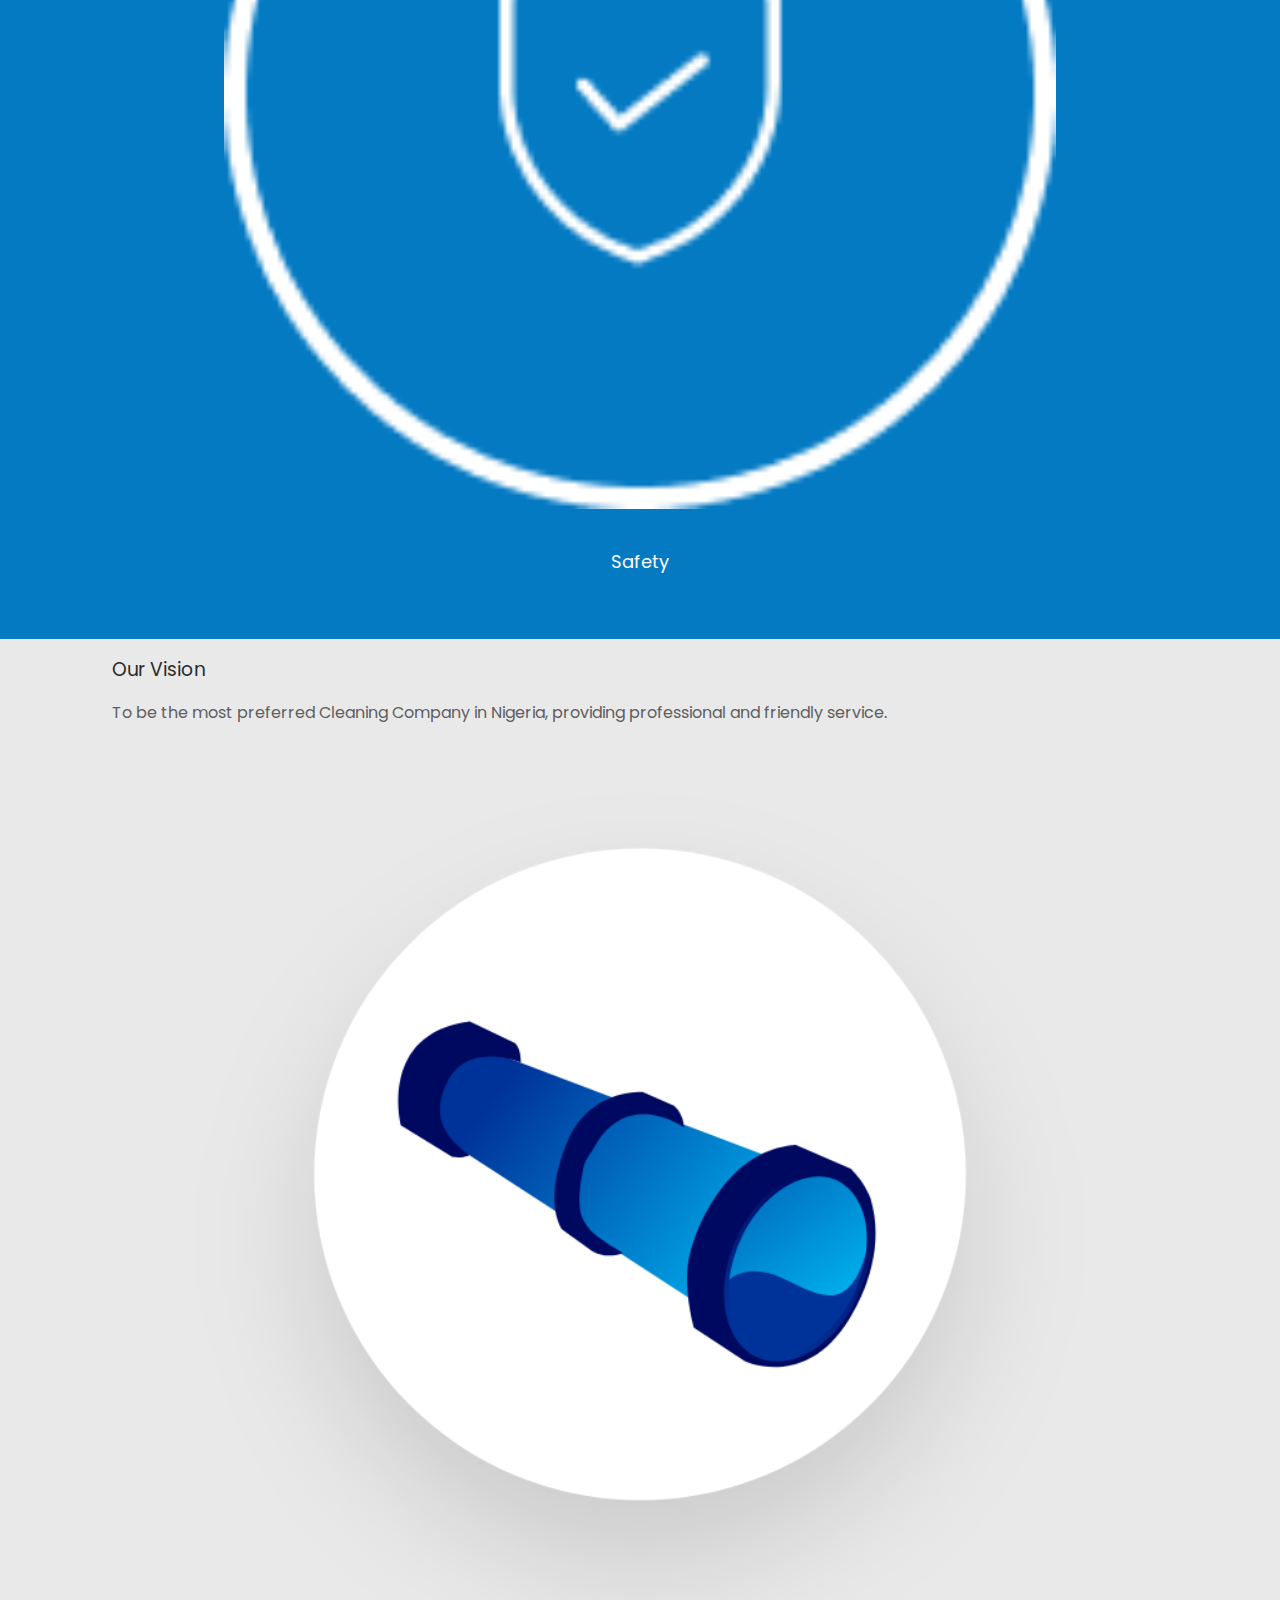
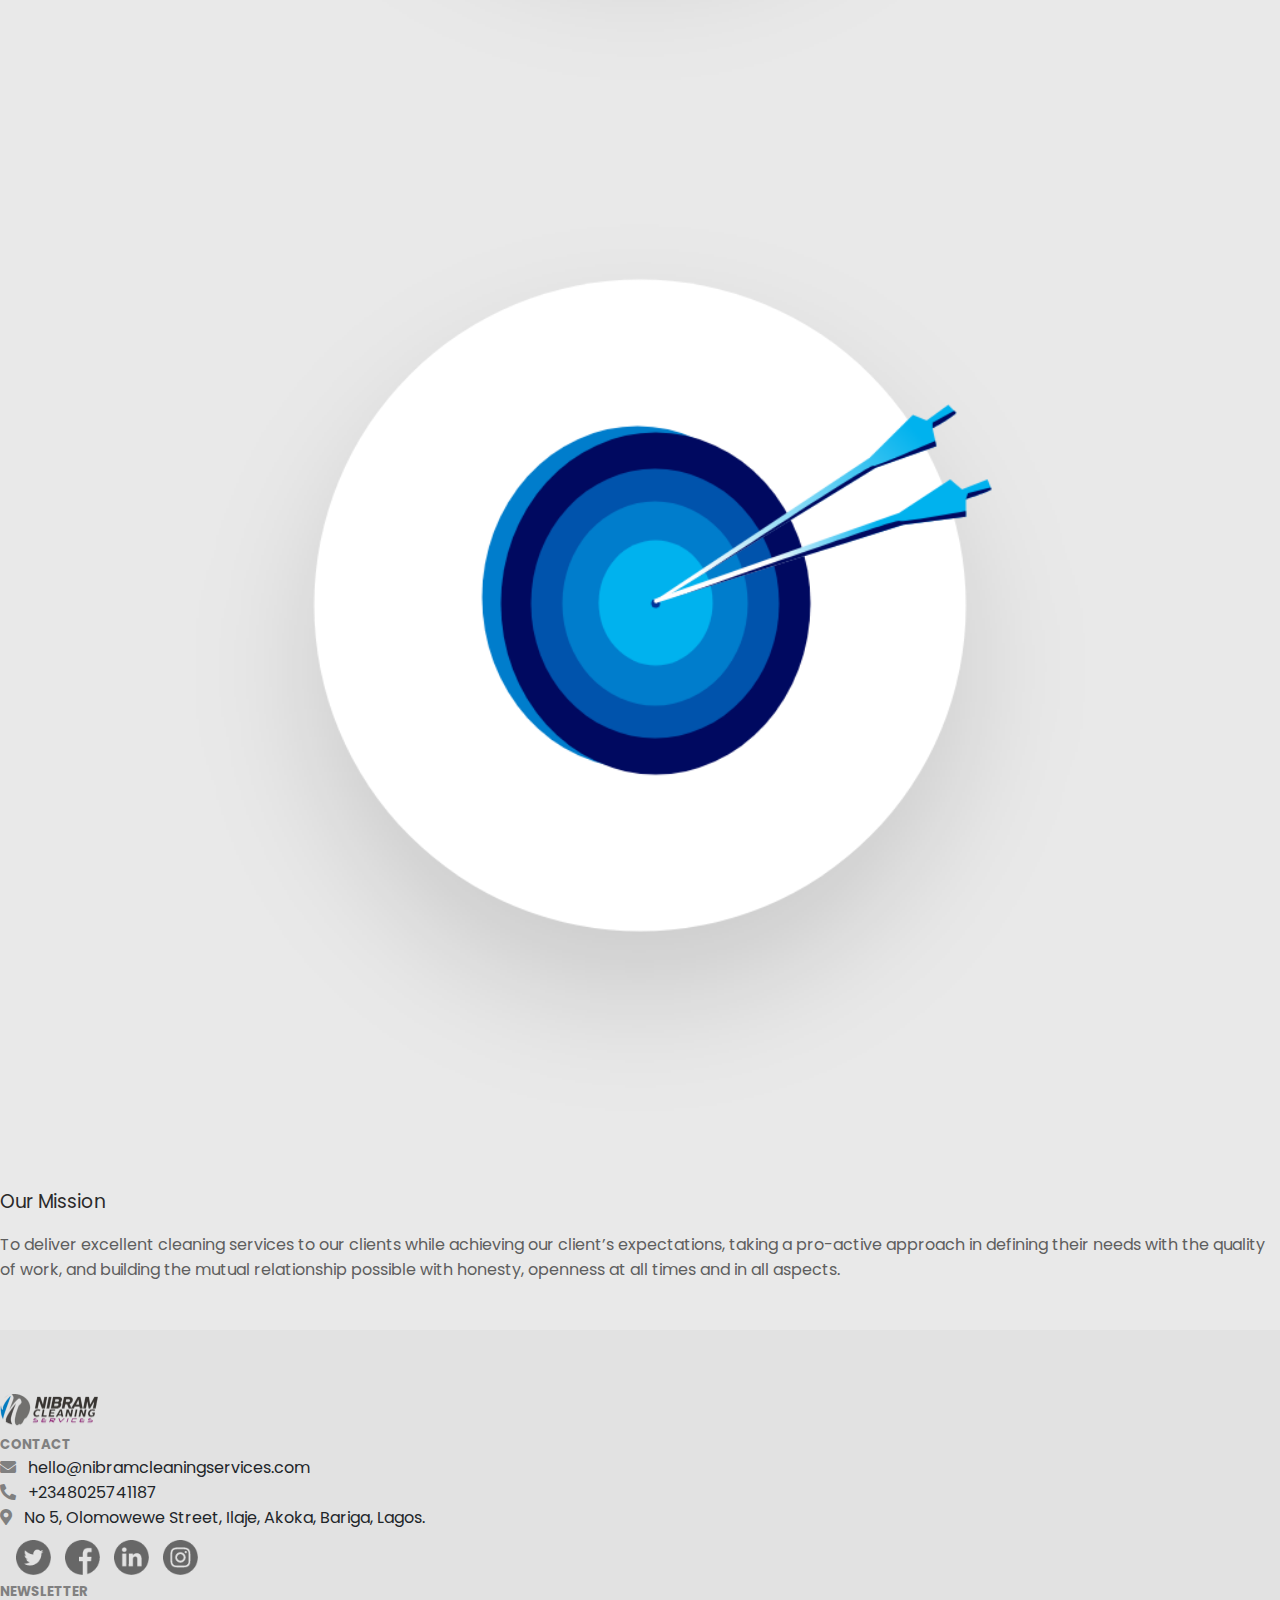
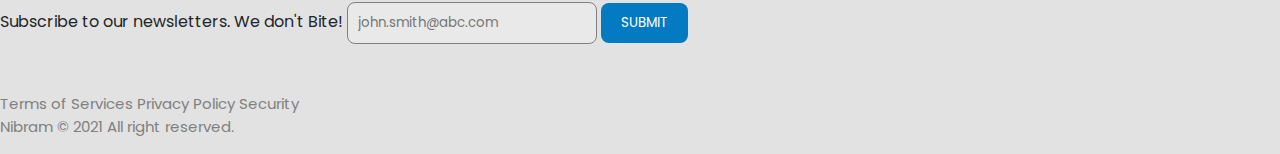
==== commit bd495819: "New updated" ====
--- a/aboutus.html
+++ b/aboutus.html
@@ -20,7 +20,7 @@
                 <ul class="navbar-wrap" id="mobile-nav">
                     <li class="nav-item"><a href="index.html">Home</a></li>
                     <li class="nav-item active"><a href="aboutus.html">About us</a></li>
-                    <li class="nav-item"><a class="dropdown-toggle" href="#" id="mobile-dropdown">Services</a>
+                    <li class="nav-item "><a class="dropdown-toggle" href="#" id="mobile-dropdown">Services</a>
                         <div class="mobile-sub-menu">
                             <a class="dropdown-item" href="janitor.html">Janitorial Services</a>
                             <a class="dropdown-item" href="genclean.html">General Cleaning</a>
@@ -46,7 +46,7 @@
                     <ul>
                         <li class="nav-item"><a href="index.html" class="active">Home</a></li>
                         <li class="nav-item active"><a href="aboutus.html">About us</a></li>
-                        <li class="nav-item"><a class="dropdown-toggle" href="#" id="desktop-dropdown">Services</a>
+                        <li class="nav-item nav-drop"><a class="dropdown-toggle" href="#" id="desktop-dropdown">Services</a>
                             <div class="sub-menu-wrap">
                                 <div class="sub-menu" id="desktop-dropdown-wrap">
                                     <a class="dropdown-item" href="janitor.html">Janitorial Services</a>
@@ -70,10 +70,11 @@
         <!-- Banner -->
         <section class="banner-wrap">
             <div class="banner">
+                <div class="banner-text">
+                    <span>Welcome to Nibram Cleaning Services</span>
+                </div>
                 <img src="/Images/about-us-banner.png" alt="">
-                <div class="banner-text">
-
-                </div>
+                
             </div>
         </section>
 
--- a/CSS/aboutus.css
+++ b/CSS/aboutus.css
@@ -7,12 +7,31 @@
     box-sizing: border-box;
     /* font-family: 'Poppins', sans-serif; */
 }
+@font-face {
+    font-family: SF UI Display;
+    src: url(/sf-ui-display-cufonfonts/sf-ui-display-bold-58646a511e3d9.otf);
+    src: url(/sf-ui-display-cufonfonts/sf-ui-display-light-58646b33e0551.otf); 
+  }
 
 /* NavBar */
-
+.banner {
+
+}
 .banner img {
     width: 100%;
     /* height: 550px; */
+    margin-top: 85px;
+}
+.banner-text {
+    /* border: 1px solid red; */
+    position: absolute;
+    top: 280px;
+    width: 100%;
+    text-align: center;
+    color: #fff;
+    font-family: SF UI Display;
+    font-size: 38px;
+    font-weight: bold;
 }
 
 /* About Us Message */
@@ -39,7 +58,7 @@
     padding-bottom: 2rem;
 }
 .registration {
-    color: #5f6caf;
+    color: #047AC3;
     font-weight: bold;
 }
 
@@ -47,7 +66,7 @@
 
 /* Why Choose Us */
 .core-value-wrap {
-    background-color: #5f6caf;
+    background-color: #047AC3;
     color: #fff;
     padding-top: 4rem;
     padding-bottom: 4rem;
@@ -140,6 +159,48 @@
     .core-img {
         width: 45%;
     }
-
+    .banner img {
+        margin-top: 80px;
+    }
+    .banner-text {
+        top: 130px;
+    }
+    .banner-text {
+        font-size: 17px;
+    }
    
+}
+@media (min-width: 768px) {
+    .banner img {
+        margin-top: 80px;
+    }
+    .banner-text {
+        top: 190px;
+    }
+    .banner-text {
+        font-size: 25px;
+    }
+}
+@media (min-width: 1024px) {
+    .banner-text {
+        top: 230px;
+    }
+}
+@media (min-width: 1200px) {
+    .banner-text {
+        top: 250px;
+    }
+}
+@media (min-width: 1300px) {
+    .banner-text {
+       
+        position: absolute;
+        top: 280px;
+        width: 100%;
+        text-align: center;
+        color: #fff;
+        font-family: SF UI Display;
+        font-size: 38px;
+        font-weight: bold;
+    }
 }--- a/CSS/navbar.css
+++ b/CSS/navbar.css
@@ -26,7 +26,7 @@
     margin-top: 10px;
 }
 .nav-item.active a, .nav-item:hover a {
-    background-color: #5f6caf;
+    background-color: #047AC3;
     border-radius: 3px;
     color: #fff;
 }
@@ -43,13 +43,21 @@
     display: none;
     position: absolute;
     /* border: 1px solid red; */
-   
+   transition: 0.5s ease;
+}
+.nav-drop:hover .sub-menu-wrap {
+   display: block;
+   animation: dropdown 1s;
+}
+@keyframes dropdown {
+    from{top: 10%}
+    to{top:60%}
 }
 .sub-menu {
     /* border: 1px solid red; */
     /* position: absolute; */
     margin-top: 10px;
-    background-color: #5f6caf;
+    background-color: #047AC3;
     padding: 10px 30px 10px 30px; 
     border-radius: 3px;
     text-align: center;
@@ -66,16 +74,7 @@
     transform: scale(.95);
     transition: ease-in-out 1s;
 }
-#desktop-dropdown:hover .sub-menu-wrap {
-    transition: ease-in-out 3sec;
-    display: block;
-    animation: dropdown 1s;
-    /* border: 1px solid red; */
-}
-@keyframes dropdown {
-    from{top: 10%}
-    to{top:60%}
-}
+
 .mobile-nav-view {
     display: none;
 }
@@ -100,7 +99,7 @@
         display: flex;
         justify-content: center;
         justify-content: space-between;
-        padding: 10px 5px 0px 5px;
+        padding: 10px 10px 0px 10px;
     }
     .nav-item:hover {
         background-color:  rgba(95,108,175, 0.3);
@@ -118,7 +117,7 @@
         left: 0px;
         width: 0%;
         text-align: center;
-        background-color: #5f6caf;
+        background-color: #047AC3;
         padding: 50px 0;
         overflow: hidden;
         transition: ease-out 0.2s;
@@ -144,7 +143,7 @@
         display: none;
     }
     .mobile-sub-menu {
-        text-align: right;
+        text-align: center;
         padding-top: 5px;
         display: none;
     }
--- a/CSS/footer.css
+++ b/CSS/footer.css
@@ -49,7 +49,7 @@
     border-radius: 8px;
     border: none;
     color: #fff;
-    background-color: #5f6caf;
+    background-color: #047AC3;
 }
 .newsletter button:hover {
     transform: scale(0.97);
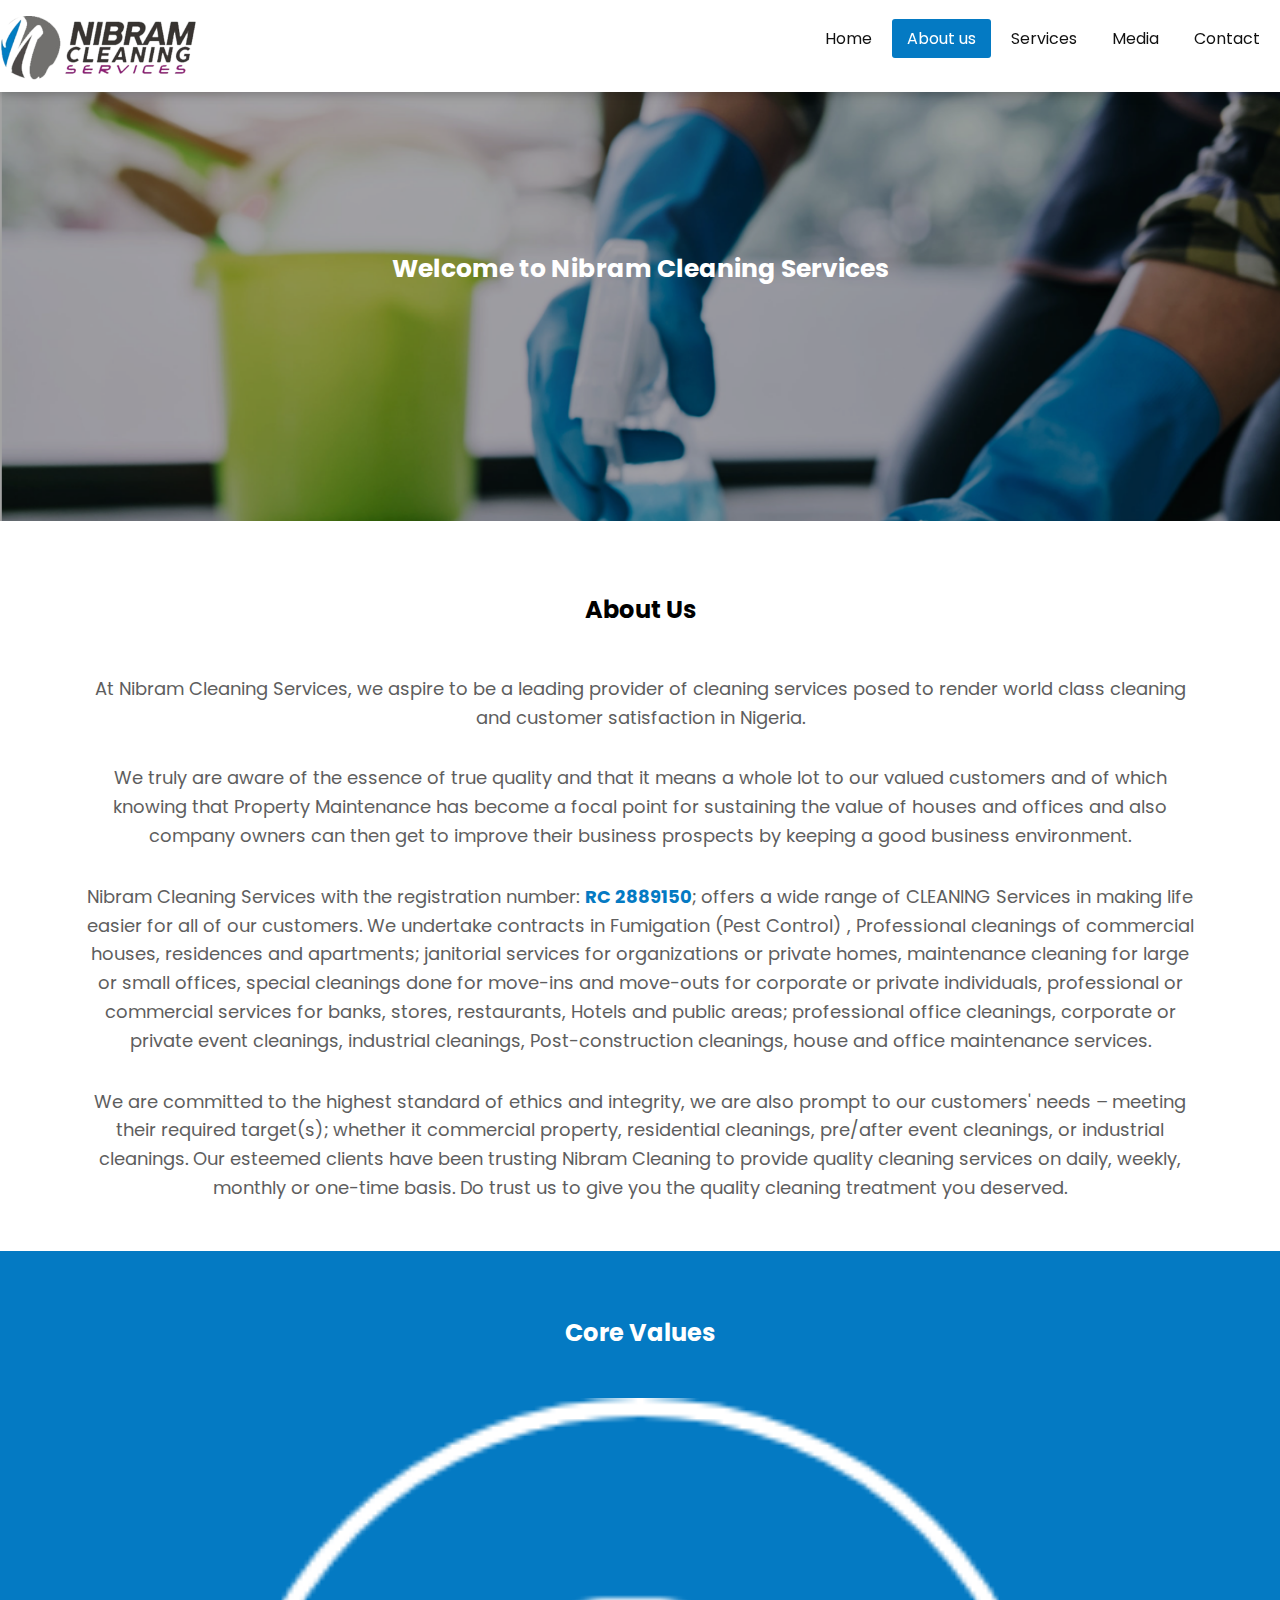
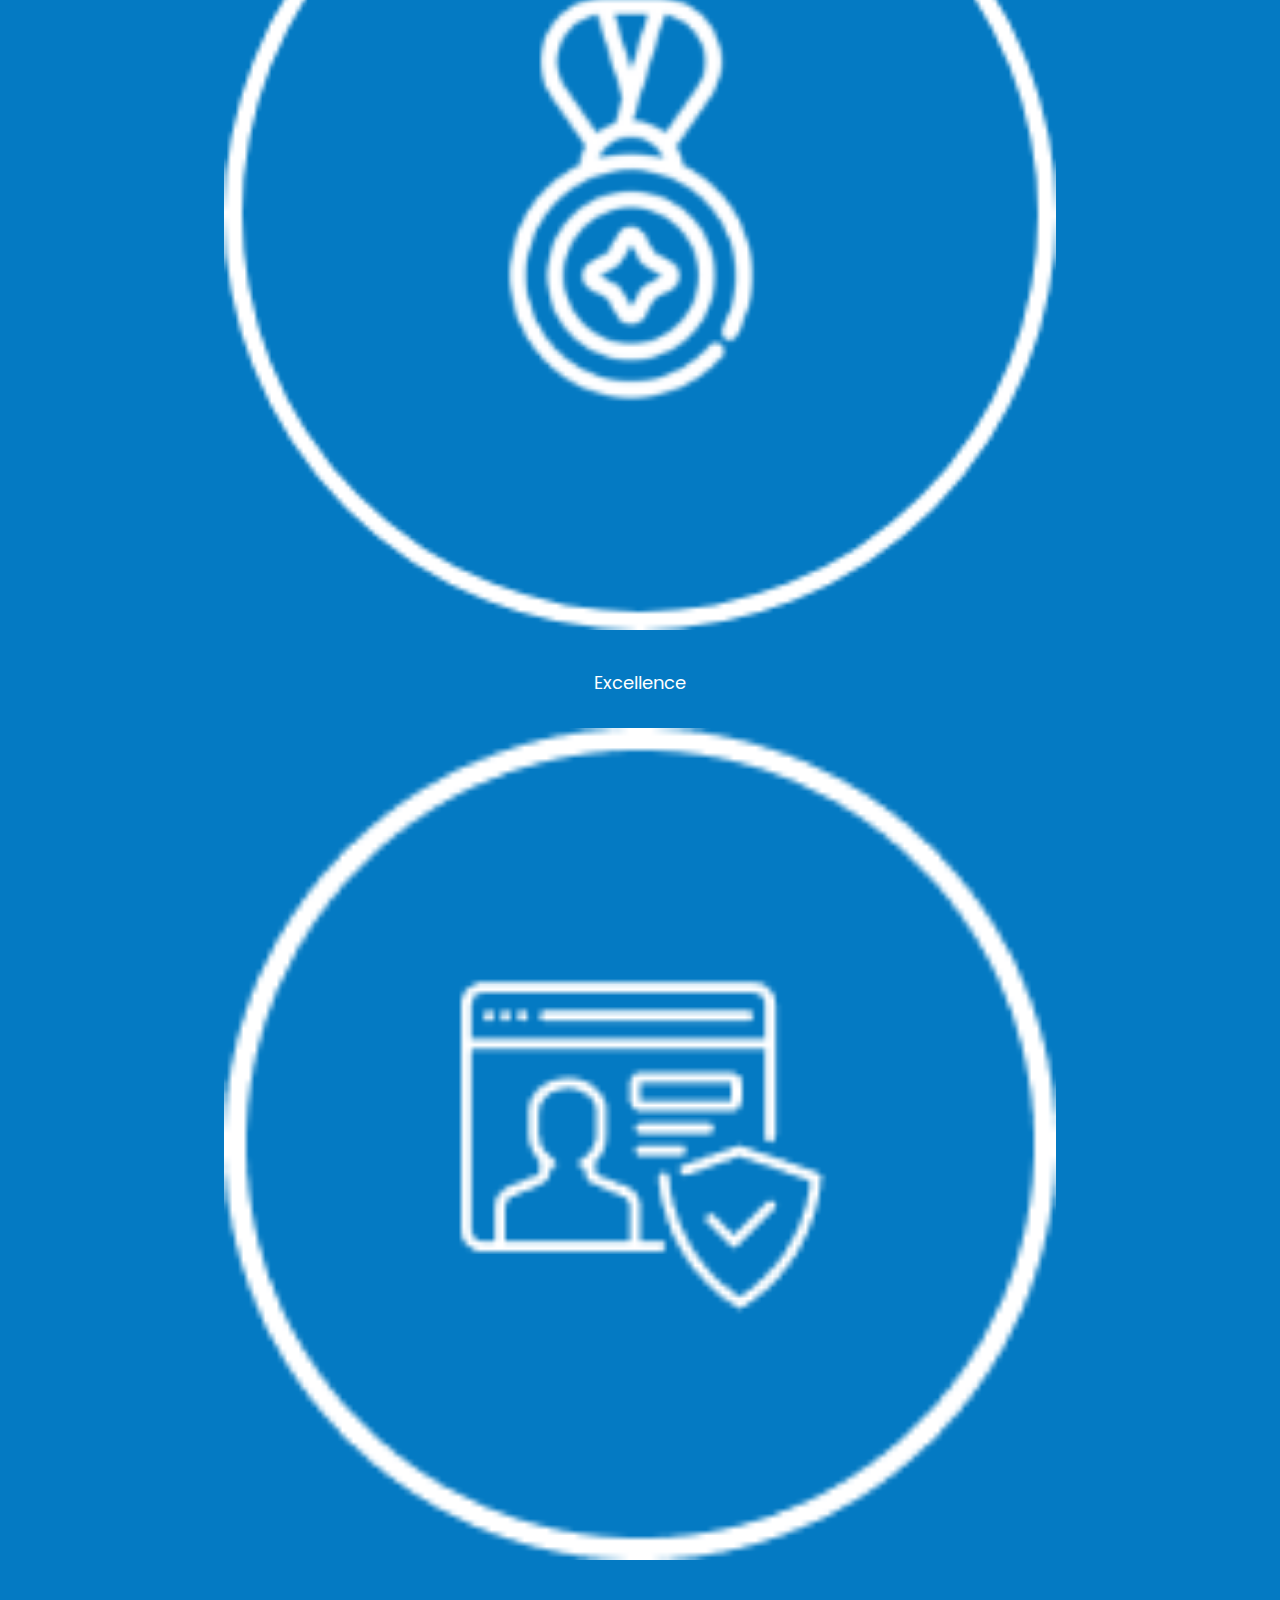
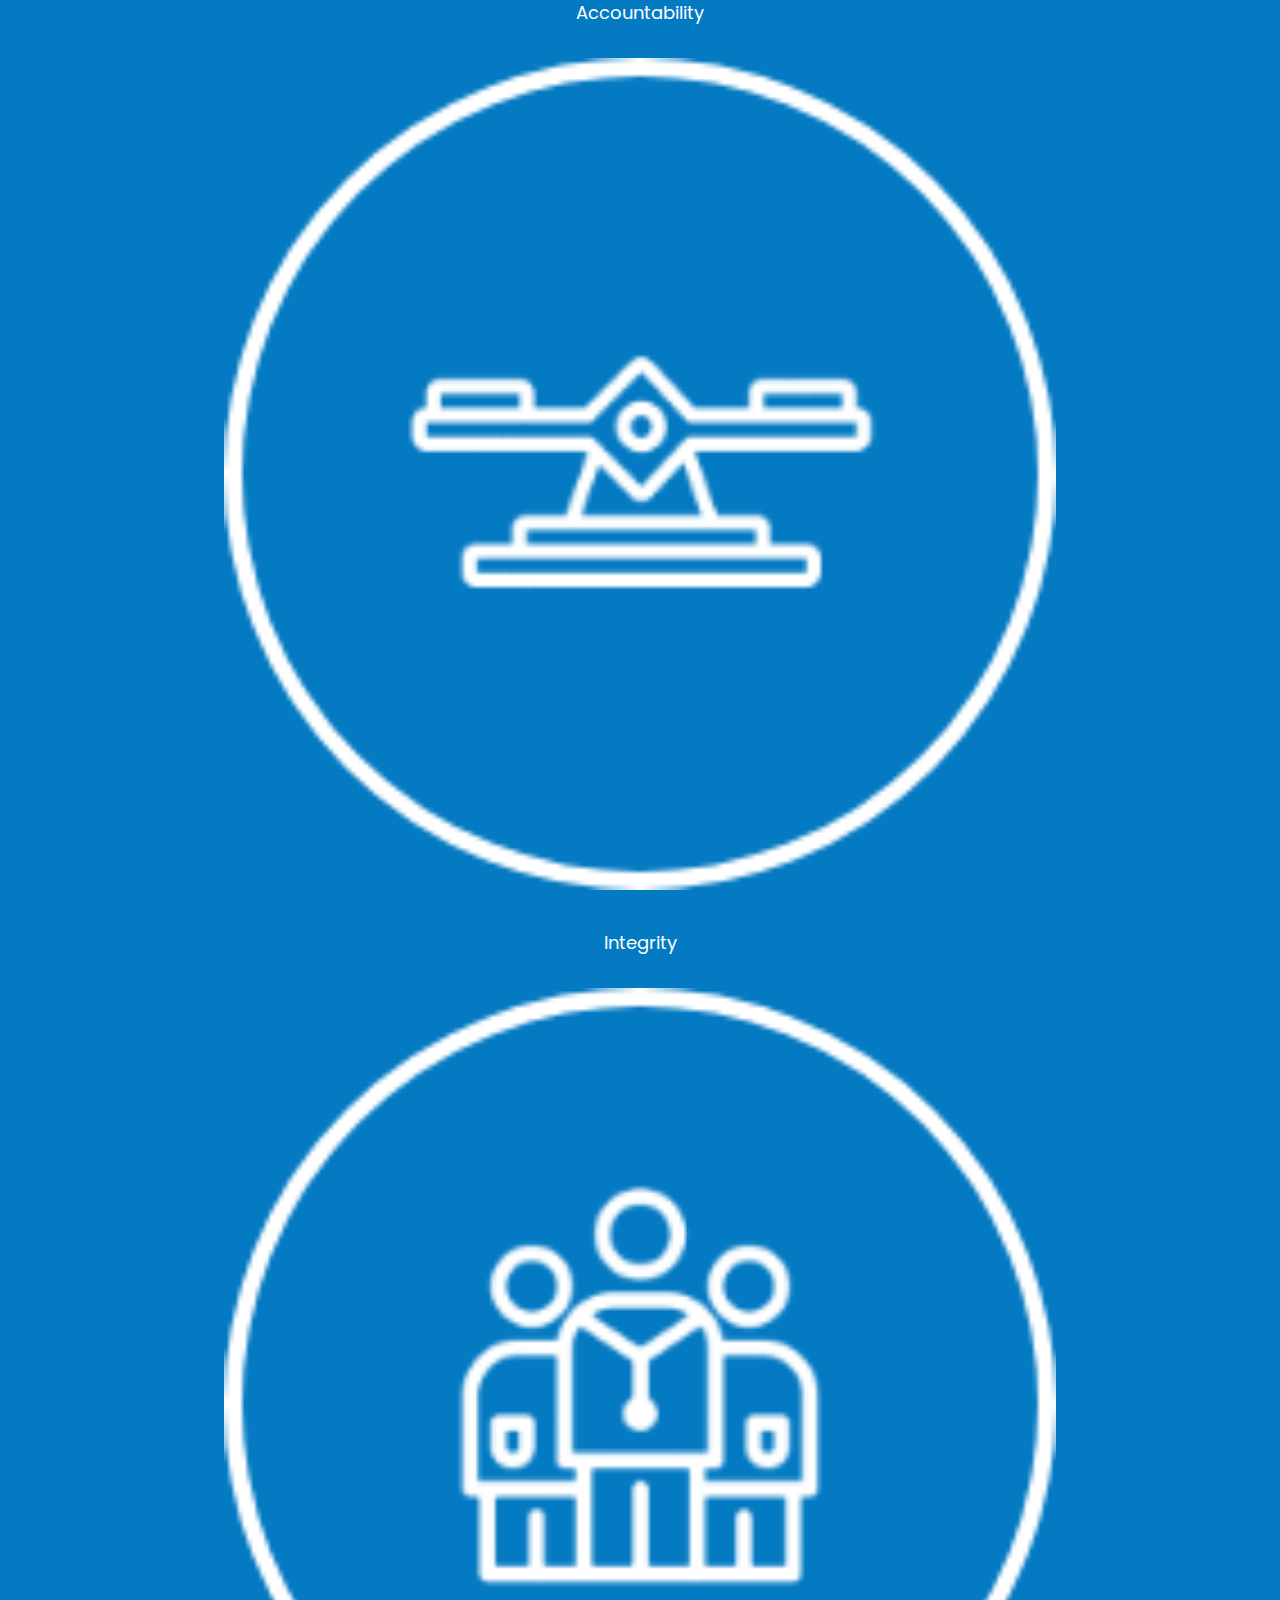
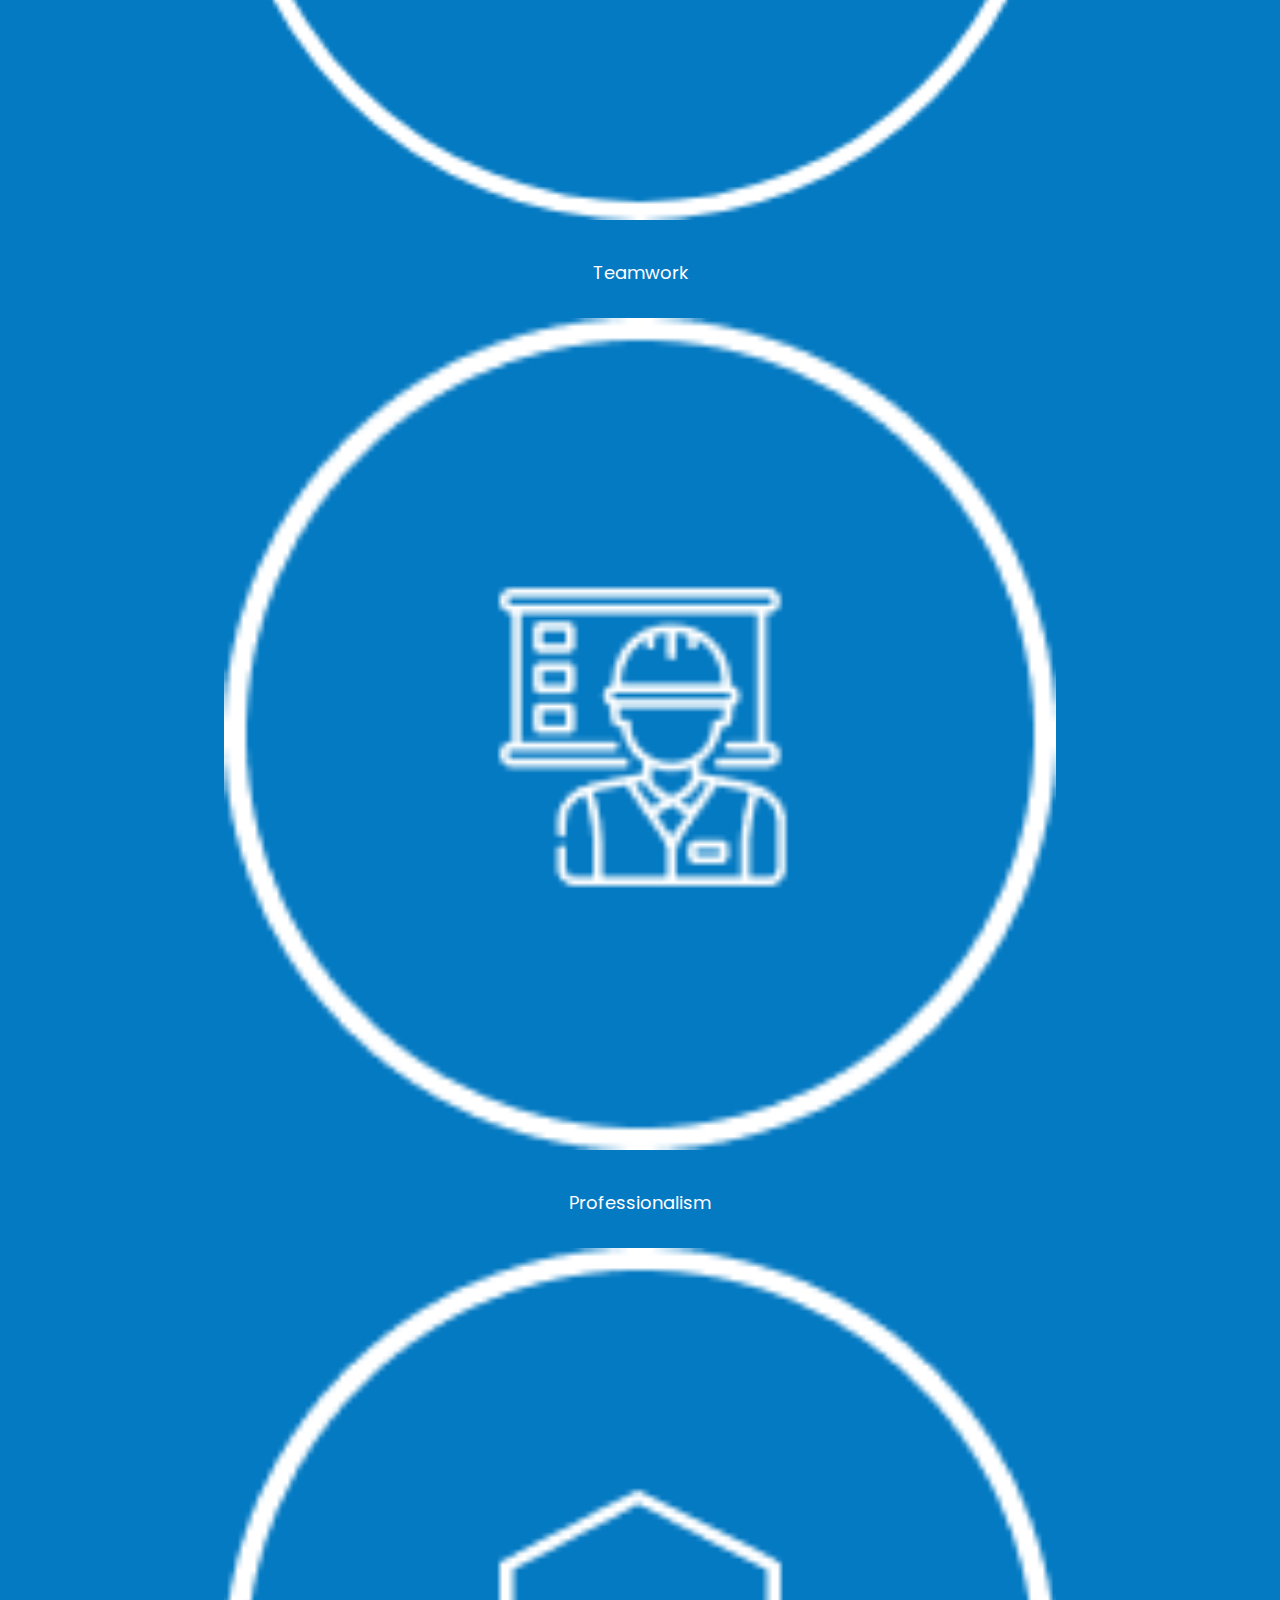
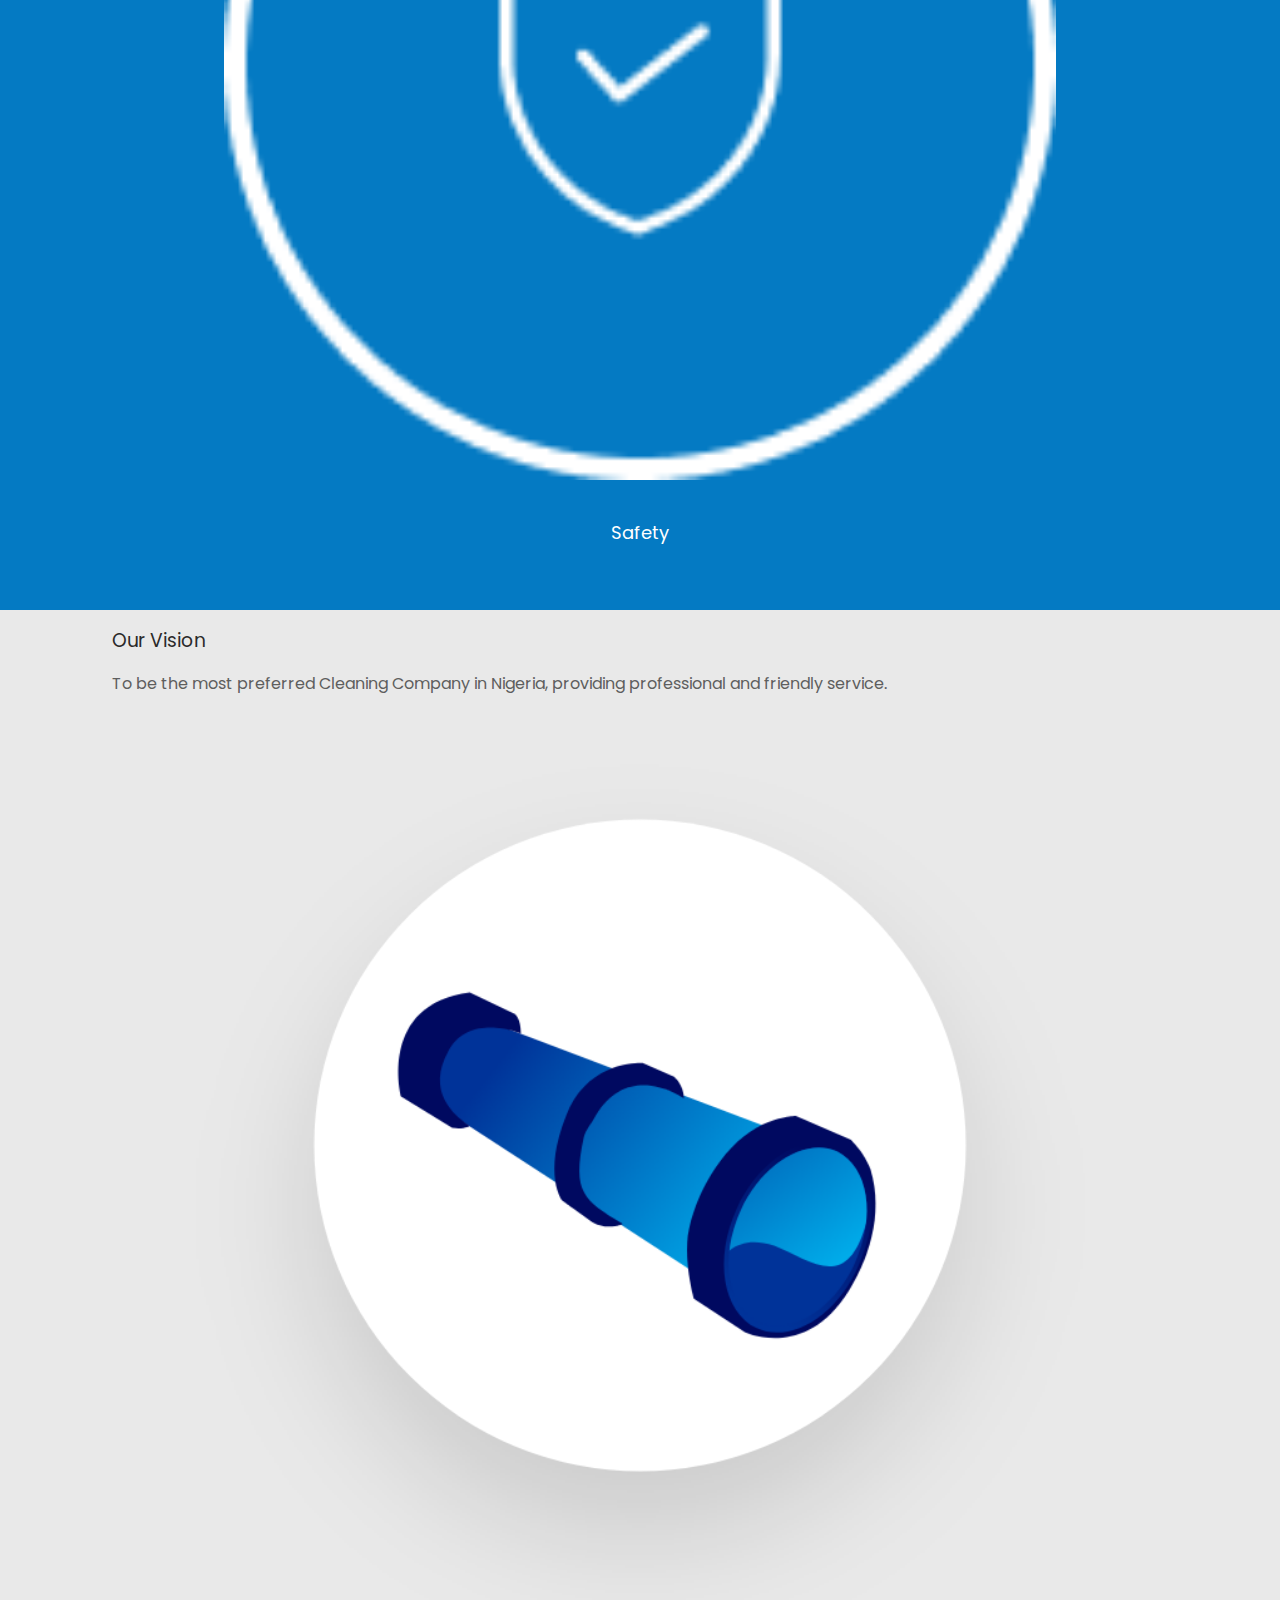
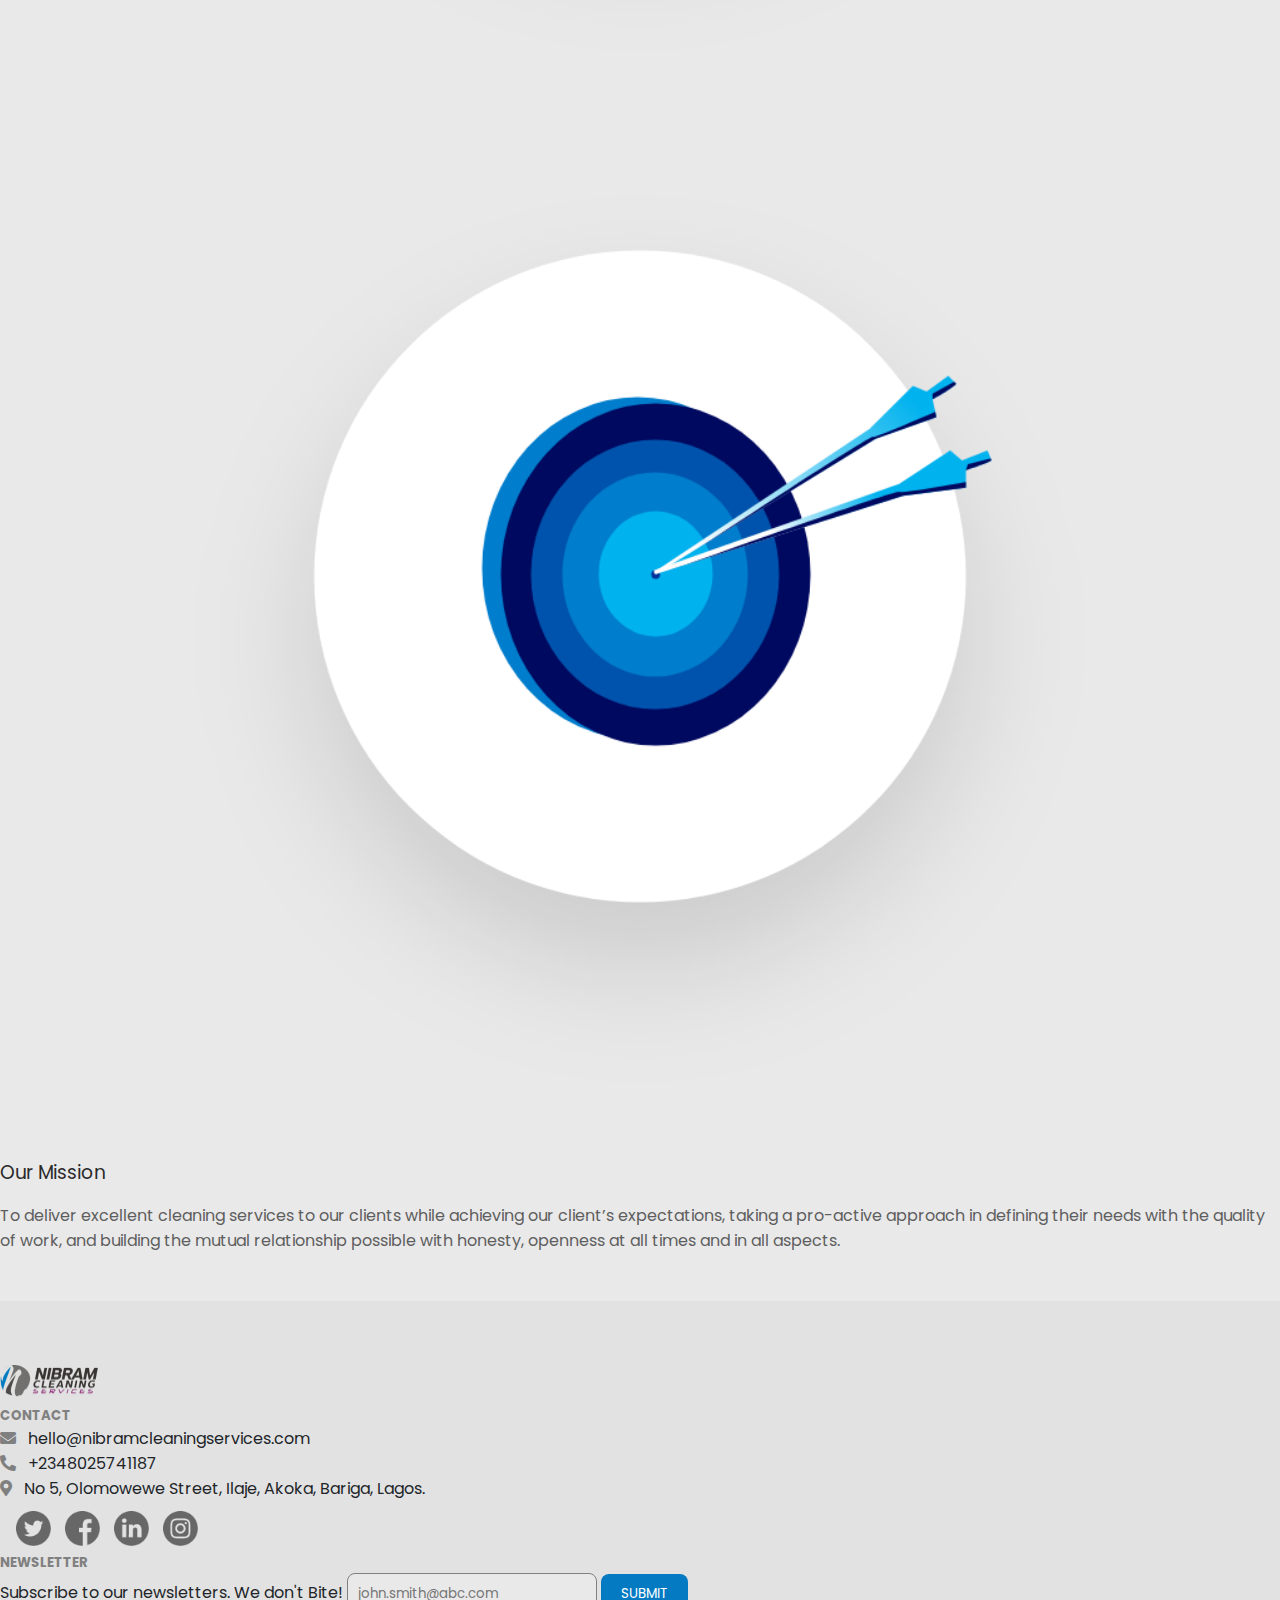
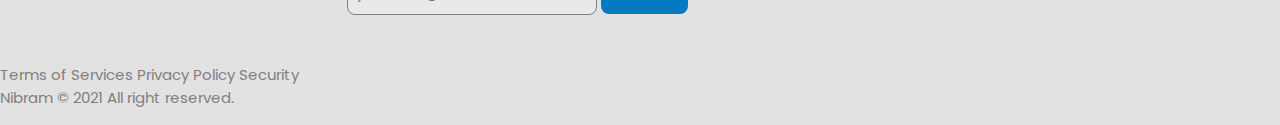
==== commit d37ef787: "LEATEST UPDATE" ====
--- a/aboutus.html
+++ b/aboutus.html
@@ -113,42 +113,52 @@
             <div class="container">
                 <h2 class="core-head">Core Values</h2>
                 <div class="row">
-                    <div class="col-sm">
-                        <div class="core">
-                            <div class="core-img"><img src="/Images/Excellence.png" alt=""></div>
-                            <p>Excellence</p>
-                        </div>
-                    </div>
-                    <div class="col-sm">
-                        <div class="core">
-                            <div class="core-img"><img src="/Images/accountability.png" alt=""></div>
-                            <p>Accountability</p>
-                        </div>
-                    </div>
-                    <div class="col-sm">
-                        <div class="core">
-                            <div class="core-img"><img src="/Images/Integrity.png" alt=""></div>
-                            <p>Integrity</p>
-                        </div>
-                    </div>
-                    <div class="col-sm">
-                        <div class="core">
-                            <div class="core-img"><img src="/Images/Teamwork.png" alt=""></div>
-                            <p>Teamwork</p>
-                        </div>
-                    </div>
-                    <div class="col-sm">
-                        <div class="core">
-                            <div class="core-img"><img src="/Images/professionalism.png" alt=""></div>
-                            <p>Professionalism</p>
-                        </div>
-                    </div>
-                    <div class="col-sm">
-                        <div class="core">
-                            <div class="core-img"><img src="/Images/safety.png" alt=""></div>
-                            <p>Safety</p>
-                        </div>
-                    </div>
+                    <div class="col-md-12 col-lg-6">
+                        <div class="row">
+                            <div class="col-sm-4">
+                                <div class="core">
+                                    <div class="core-img"><img src="/Images/Excellence.png" alt=""></div>
+                                    <p>Excellence</p>
+                                </div>
+                            </div>
+                            <div class="col-sm-4">
+                                <div class="core">
+                                    <div class="core-img"><img src="/Images/accountability.png" alt=""></div>
+                                    <p>Accountability</p>
+                                </div>
+                            </div>
+                            <div class="col-sm-4">
+                                <div class="core">
+                                    <div class="core-img"><img src="/Images/Integrity.png" alt=""></div>
+                                    <p>Integrity</p>
+                                </div>
+                            </div>
+                        </div>
+                    </div>
+                    <div class="col-md-12 col-lg-6">
+                        <div class="row">
+                            <div class="col-sm-4">
+                                <div class="core">
+                                    <div class="core-img"><img src="/Images/Teamwork.png" alt=""></div>
+                                    <p>Teamwork</p>
+                                </div>
+                            </div>
+                            <div class="col-sm-4">
+                                <div class="core">
+                                    <div class="core-img"><img src="/Images/professionalism.png" alt=""></div>
+                                    <p>Professionalism</p>
+                                </div>
+                            </div>
+                            <div class="col-sm-4">
+                                <div class="core">
+                                    <div class="core-img"><img src="/Images/safety.png" alt=""></div>
+                                    <p>Safety</p>
+                                </div>
+                            </div>
+                        </div>
+                    </div>
+   
+                   
                 </div>
                 
             </div>
--- a/CSS/aboutus.css
+++ b/CSS/aboutus.css
@@ -5,7 +5,7 @@
     margin: 0%;
     padding: 0%;
     box-sizing: border-box;
-    /* font-family: 'Poppins', sans-serif; */
+    font-family: 'Poppins', sans-serif;
 }
 @font-face {
     font-family: SF UI Display;
@@ -41,8 +41,9 @@
     text-align: center;
     padding-top: 4rem;
     padding-bottom: 2rem;
-    width: 85%;
+    width: 90%;
     margin: auto;
+    
 }
 .about-us-wrap ul {
     list-style: none;
@@ -51,7 +52,7 @@
     font-size: 18px;
     padding: 1rem;
     line-height: 1.8rem;
-    color: #121212;
+    color: #5e5e5e;
 }
 .welcome {
     text-align: center;
@@ -160,10 +161,10 @@
         width: 45%;
     }
     .banner img {
-        margin-top: 80px;
-    }
-    .banner-text {
-        top: 130px;
+        margin-top: 67px;
+    }
+    .banner-text {
+        top: 115px;
     }
     .banner-text {
         font-size: 17px;
--- a/CSS/navbar.css
+++ b/CSS/navbar.css
@@ -51,7 +51,7 @@
 }
 @keyframes dropdown {
     from{top: 10%}
-    to{top:60%}
+    to{top:70%}
 }
 .sub-menu {
     /* border: 1px solid red; */
@@ -154,4 +154,12 @@
     .mobile-hide {
         display: block;
     }
+}
+@media(max-width:450px){
+    .mobile-logo {
+        width: 160px;
+    }
+    .mobile-logo img {
+        width: 100%;
+    }
 }--- a/CSS/footer.css
+++ b/CSS/footer.css
@@ -62,12 +62,12 @@
 
 
 
-@media (max-width: 500px) {
+@media (max-width: 400px) {
 
 
     /* Footer */
     footer {
-        padding-left: 10px;
+        padding-left: 8px;
     }
     .footer-contact {
         margin-top: 4rem;
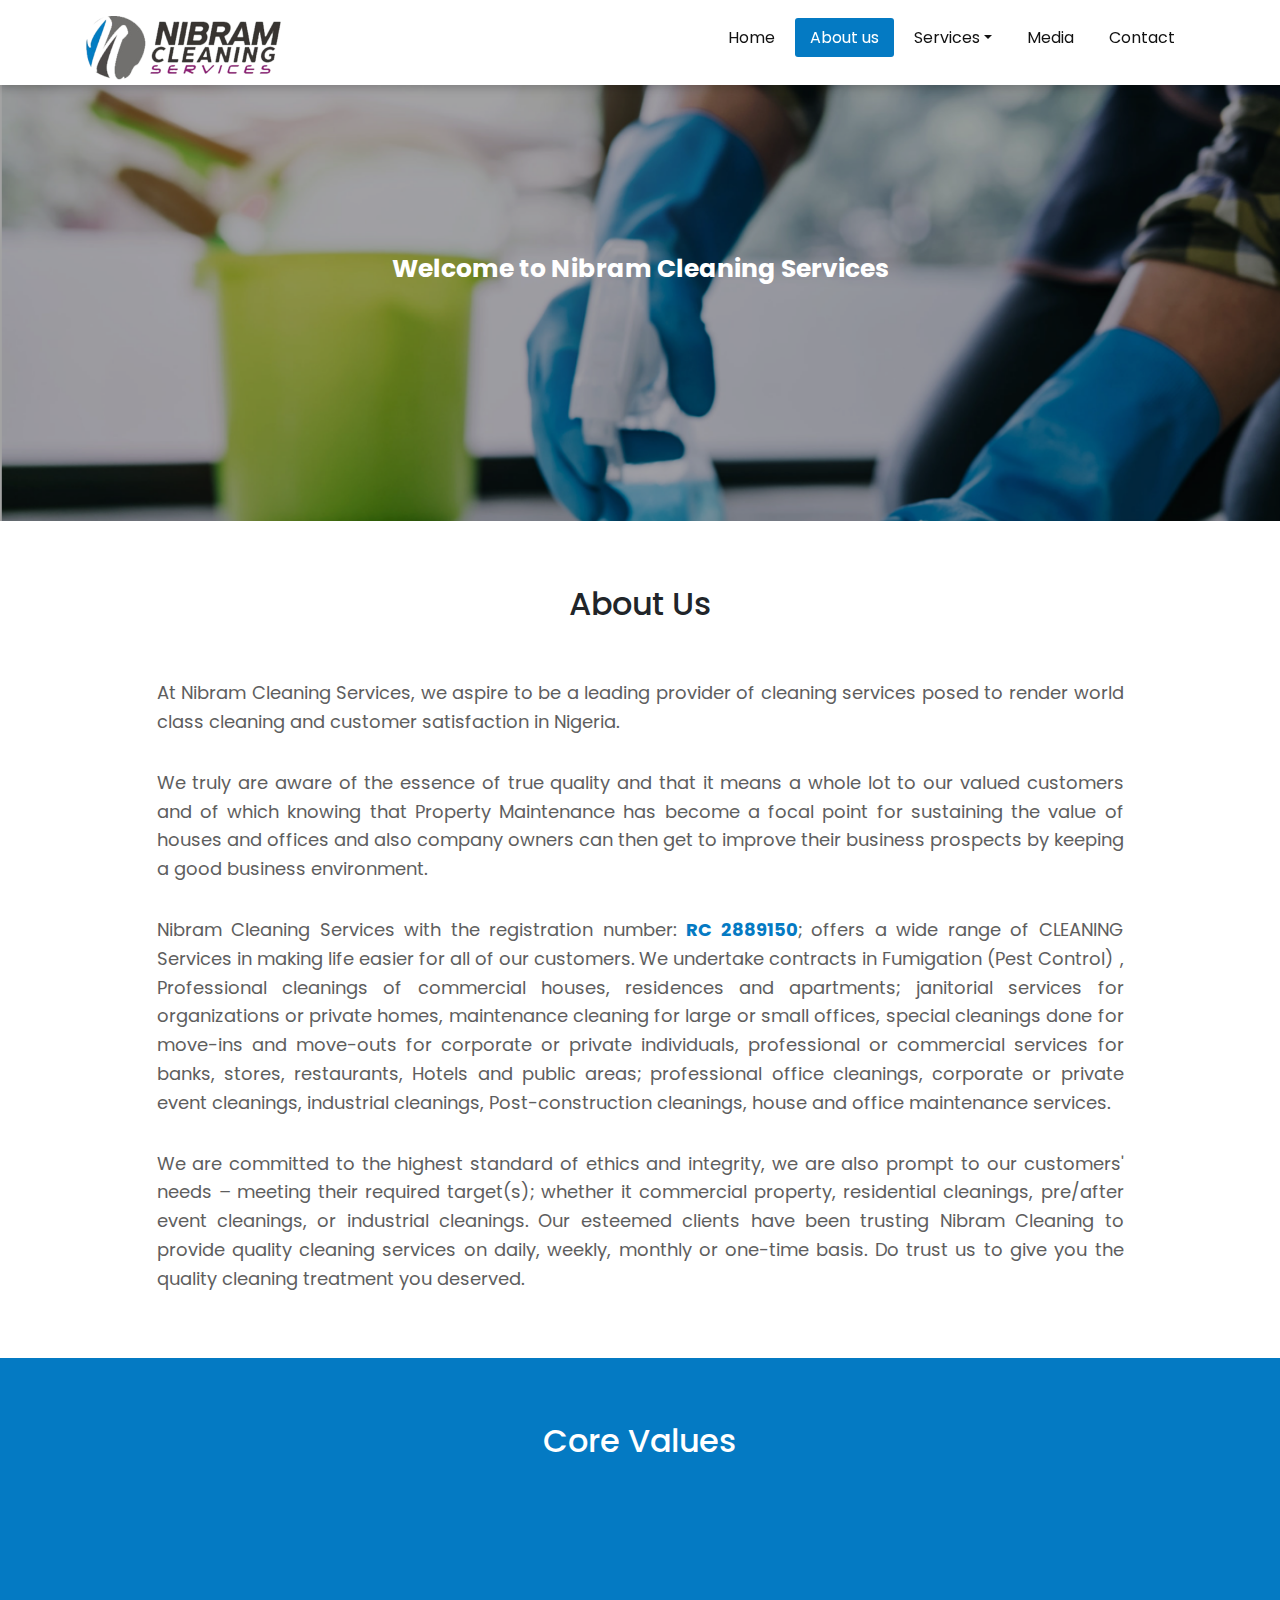
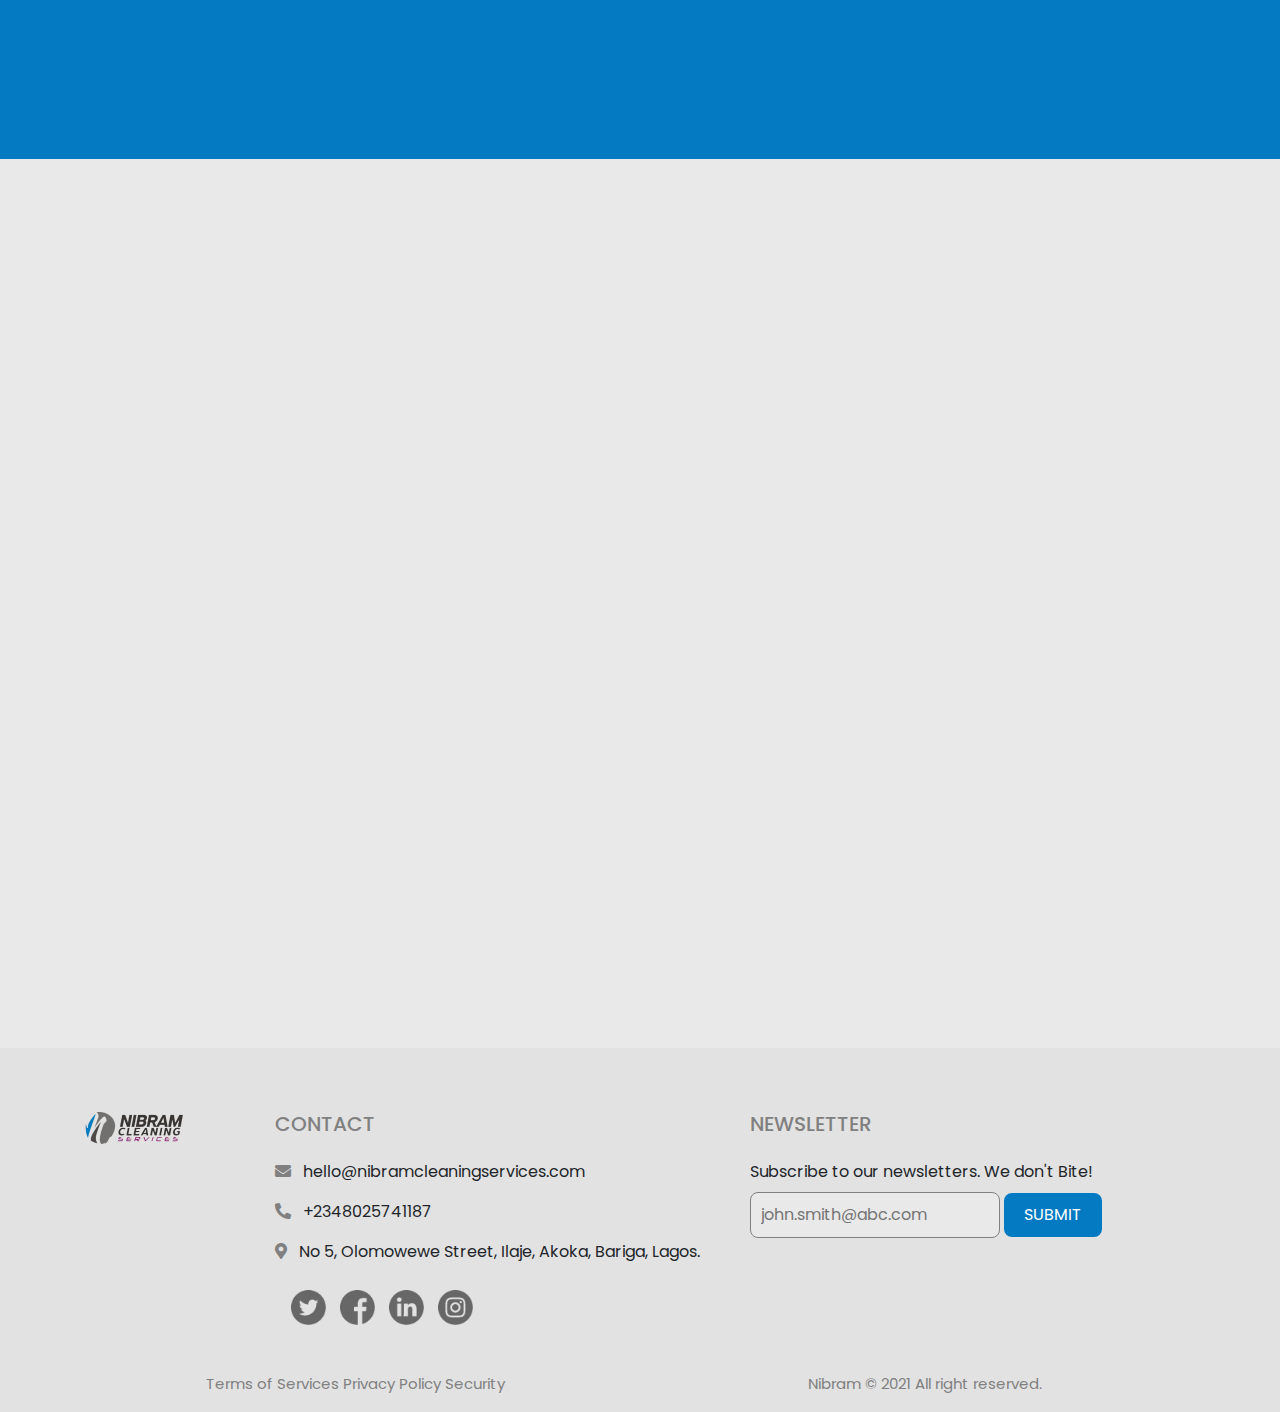
==== commit 3ff5a6c8: "Update" ====
--- a/aboutus.html
+++ b/aboutus.html
@@ -3,11 +3,12 @@
 <head>
     <meta charset="UTF-8">
     <meta name="viewport" content="width=device-width, initial-scale=1.0">
-    <link rel="stylesheet" href="https://cdn.jsdelivr.net/npm/bootstrap@4.5.3/dist/css/bootstrap.min.css" integrity="sha384-TX8t27EcRE3e/ihU7zmQxVncDAy5uIKz4rEkgIXeMed4M0jlfIDPvg6uqKI2xXr2" crossorigin="anonymous">
+    <link rel="stylesheet" href="/bootstrap/bootstrap.min.css">
     <link rel="stylesheet" href="https://cdnjs.cloudflare.com/ajax/libs/font-awesome/5.15.1/css/all.min.css">
     <link rel="stylesheet" href="/CSS/aboutus.css">
     <link rel="stylesheet" href="/CSS/navbar.css">
     <link rel="stylesheet" href="/CSS/footer.css">
+    <link rel="stylesheet" href="/bootstrap/animate.min.css">
 
     <title>Nibram Cleaning Services</title>
     
@@ -70,7 +71,7 @@
         <!-- Banner -->
         <section class="banner-wrap">
             <div class="banner">
-                <div class="banner-text">
+                <div class="banner-text wow animate__animated animate__fadeInUp">
                     <span>Welcome to Nibram Cleaning Services</span>
                 </div>
                 <img src="/Images/about-us-banner.png" alt="">
@@ -81,9 +82,9 @@
         <!-- About Us -->
         <section class="about-wrap">
             <div class="container">
-                <div class=" about-us-wrap">
+                <div class=" about-us-wrap wow animate__animated animate__fadeInUp">
                     <h2 class="welcome">About Us</h2>
-                    <ul>
+                    <ul class="">
                         <li class="text-justify">At Nibram Cleaning Services, we aspire to be a leading provider of cleaning services posed to render world 
                             class cleaning and customer satisfaction in Nigeria.</li>
                         <li class="text-justify">We truly are aware of the essence of true quality and that it means a whole lot to our 
@@ -113,7 +114,7 @@
             <div class="container">
                 <h2 class="core-head">Core Values</h2>
                 <div class="row">
-                    <div class="col-md-12 col-lg-6">
+                    <div class="col-md-12 col-lg-6 wow animate__animated animate__fadeInLeft">
                         <div class="row">
                             <div class="col-sm-4">
                                 <div class="core">
@@ -135,7 +136,7 @@
                             </div>
                         </div>
                     </div>
-                    <div class="col-md-12 col-lg-6">
+                    <div class="col-md-12 col-lg-6 wow animate__animated animate__fadeInRight">
                         <div class="row">
                             <div class="col-sm-4">
                                 <div class="core">
@@ -169,7 +170,7 @@
             <div class="container">
                 <div class="row">
                     <div class="col-md align-self-center" id="nn">
-                        <div class="vision " >
+                        <div class="vision wow animate__animated animate__fadeInDown" >
                             <h3>Our Vision</h3>
                             <p>To be the most preferred Cleaning Company in Nigeria, providing
                                 professional and friendly service.
@@ -177,15 +178,15 @@
                         </div>
                     </div>
                     <div class="col-md" id="mm">
-                        <div class="vision-img"><img src="/Images/vision.png" alt=""></div>
+                        <div class="vision-img wow animate__animated animate__zoomIn animate__delay-2s"><img src="/Images/vision.png" alt=""></div>
                     </div>
                 
                     <div class="w-100"></div>
                     <div class="col-md" id="oo">
-                        <div class="vision-img"><img src="/Images/mission.png" alt=""></div>
+                        <div class="vision-img wow animate__animated animate__zoomIn animate__delay-2s"><img src="/Images/mission.png" alt=""></div>
                     </div>
                     <div class="col-md align-self-center" id="pp">
-                        <div class="mission">
+                        <div class="mission wow animate__animated animate__fadeInUp">
                             <h3>Our Mission</h3>
                             <p>To deliver excellent cleaning services to our clients while achieving our
                                 client’s expectations, taking a pro-active approach in defining their
@@ -245,8 +246,12 @@
     
 
     <script src="/JS/main.js"></script>
-    <script src="https://code.jquery.com/jquery-3.5.1.slim.min.js" integrity="sha384-DfXdz2htPH0lsSSs5nCTpuj/zy4C+OGpamoFVy38MVBnE+IbbVYUew+OrCXaRkfj" crossorigin="anonymous"></script>
-    <script src="https://cdn.jsdelivr.net/npm/popper.js@1.16.1/dist/umd/popper.min.js" integrity="sha384-9/reFTGAW83EW2RDu2S0VKaIzap3H66lZH81PoYlFhbGU+6BZp6G7niu735Sk7lN" crossorigin="anonymous"></script>
-    <script src="https://cdn.jsdelivr.net/npm/bootstrap@4.5.3/dist/js/bootstrap.min.js" integrity="sha384-w1Q4orYjBQndcko6MimVbzY0tgp4pWB4lZ7lr30WKz0vr/aWKhXdBNmNb5D92v7s" crossorigin="anonymous"></script>
+    <script src="/bootstrap/bootstrap.min.js"></script>
+    <script src="/bootstrap/jquery3.4.1.js"></script>
+    <script src="/bootstrap/jquery.min.js"></script>
+    <script src="/bootstrap/wow.js"></script>
+    <script>
+        new WOW().init();
+    </script>
 </body>
 </html>--- a/CSS/aboutus.css
+++ b/CSS/aboutus.css
@@ -19,11 +19,9 @@
 }
 .banner img {
     width: 100%;
-    /* height: 550px; */
     margin-top: 85px;
 }
 .banner-text {
-    /* border: 1px solid red; */
     position: absolute;
     top: 280px;
     width: 100%;
@@ -37,7 +35,6 @@
 /* About Us Message */
 
 .about-us-wrap {
-    /* border: 1px solid red; */
     text-align: center;
     padding-top: 4rem;
     padding-bottom: 2rem;
@@ -88,7 +85,6 @@
 }
 .core p {
     font-size: 18px;
-    /* border: 1px solid red; */
 }
 
 /* Vision & Mission */
@@ -96,9 +92,6 @@
     background-color: #e9e9e9;
     padding-top: 1rem;
     padding-bottom: 3rem;
-}
-.vision {
-    /* border: 1px solid red; */
 }
 .vision-img {
     width: 80%;
@@ -124,7 +117,6 @@
     color: #5e5e5e;
 }
 #nn {
-    /* border: 1px solid red; */
     padding-left: 7rem;
 }
 
@@ -158,10 +150,10 @@
         text-align: center;
     }
     .core-img {
-        width: 45%;
+        width: 35%;
     }
     .banner img {
-        margin-top: 67px;
+        margin-top: 66px;
     }
     .banner-text {
         top: 115px;
--- a/CSS/navbar.css
+++ b/CSS/navbar.css
@@ -42,7 +42,6 @@
 .sub-menu-wrap {
     display: none;
     position: absolute;
-    /* border: 1px solid red; */
    transition: 0.5s ease;
 }
 .nav-drop:hover .sub-menu-wrap {
@@ -54,8 +53,6 @@
     to{top:70%}
 }
 .sub-menu {
-    /* border: 1px solid red; */
-    /* position: absolute; */
     margin-top: 10px;
     background-color: #047AC3;
     padding: 10px 30px 10px 30px; 
@@ -66,7 +63,6 @@
 .sub-menu a {
     color: #fff !important;
     font-size: 13px !important;
-    /* border-bottom: 1px solid #e9e9e9; */
     padding: 10px 5px !important;
    
 }
--- a/CSS/footer.css
+++ b/CSS/footer.css
@@ -12,7 +12,6 @@
     width: 100%;
 }
 .footer-contact p {
-    /* border: 1px solid red; */
     color: #212529;
 }
 .footer-contact p i {
@@ -35,7 +34,6 @@
 }
 .newsletter input {
     width: 250px;
-    /* height: 40px; */
     padding-left: 10px;
     padding-top: 10px;
     padding-bottom: 10px;
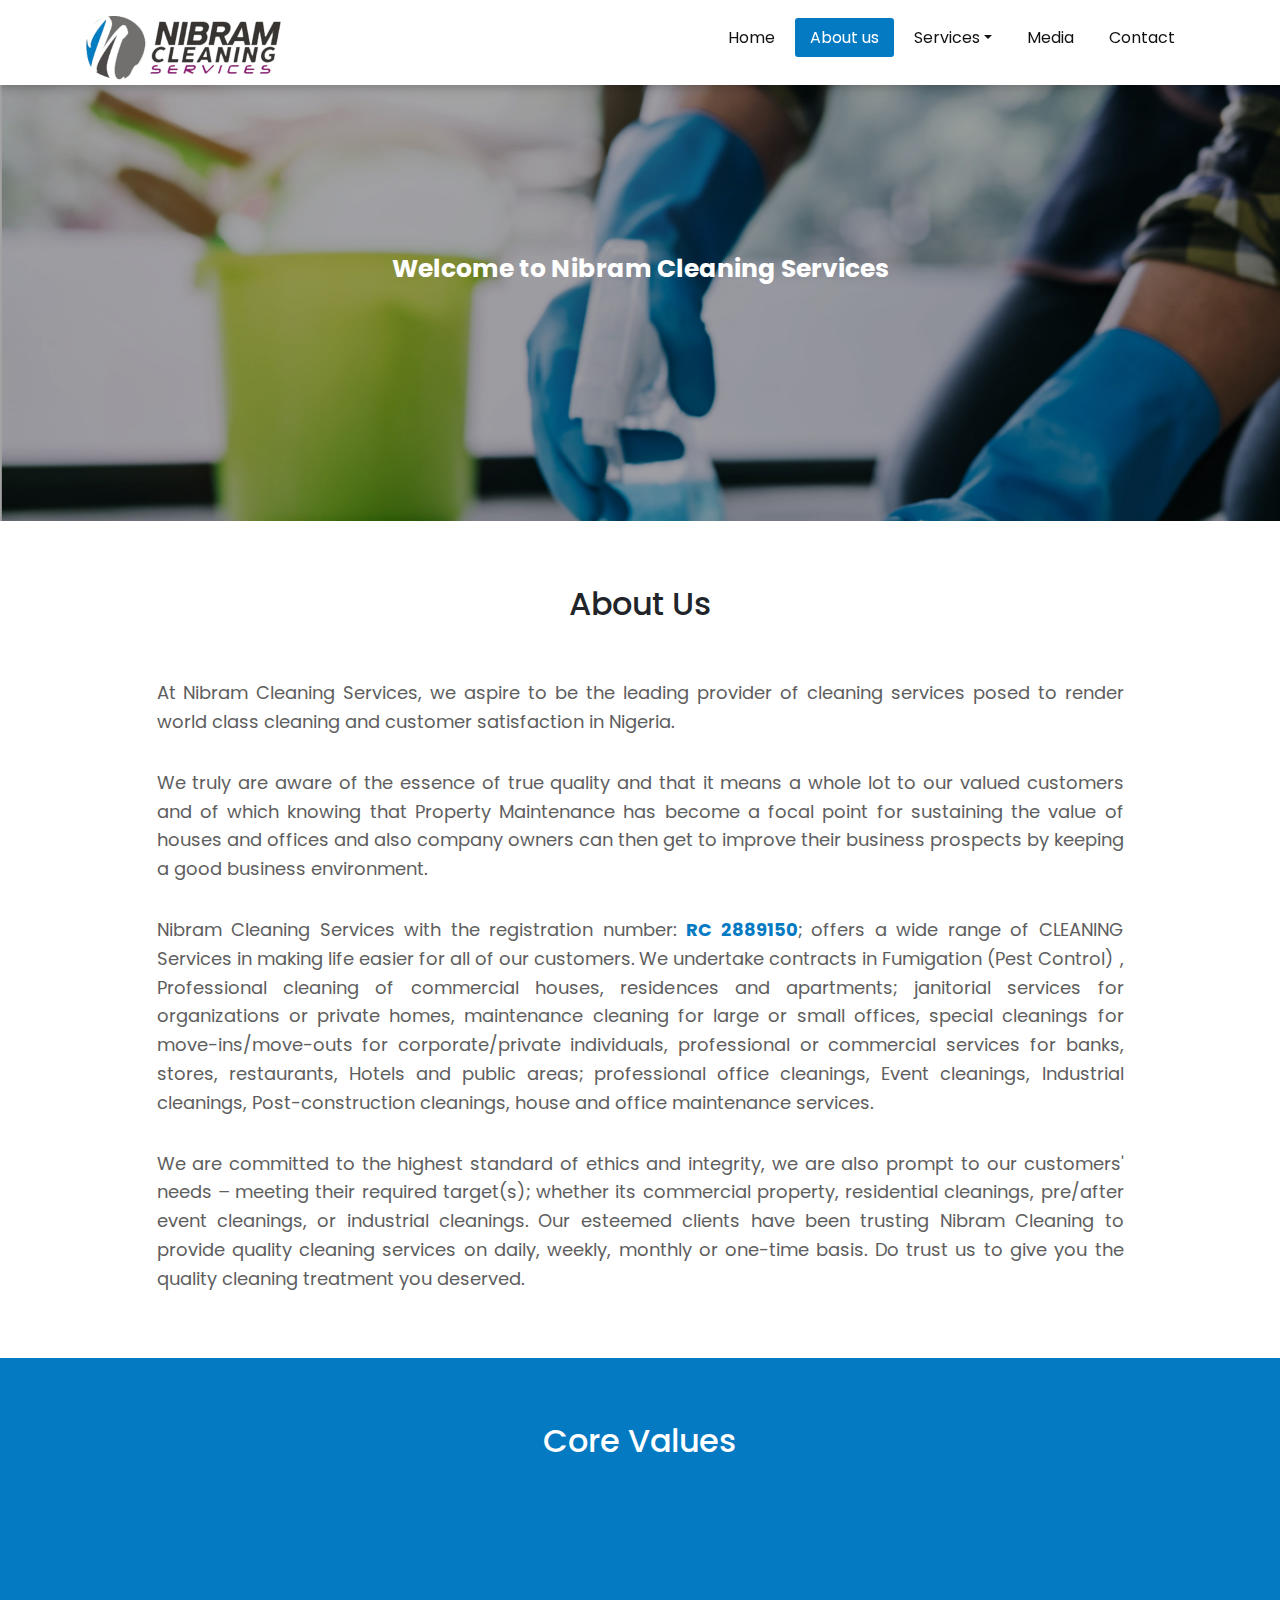
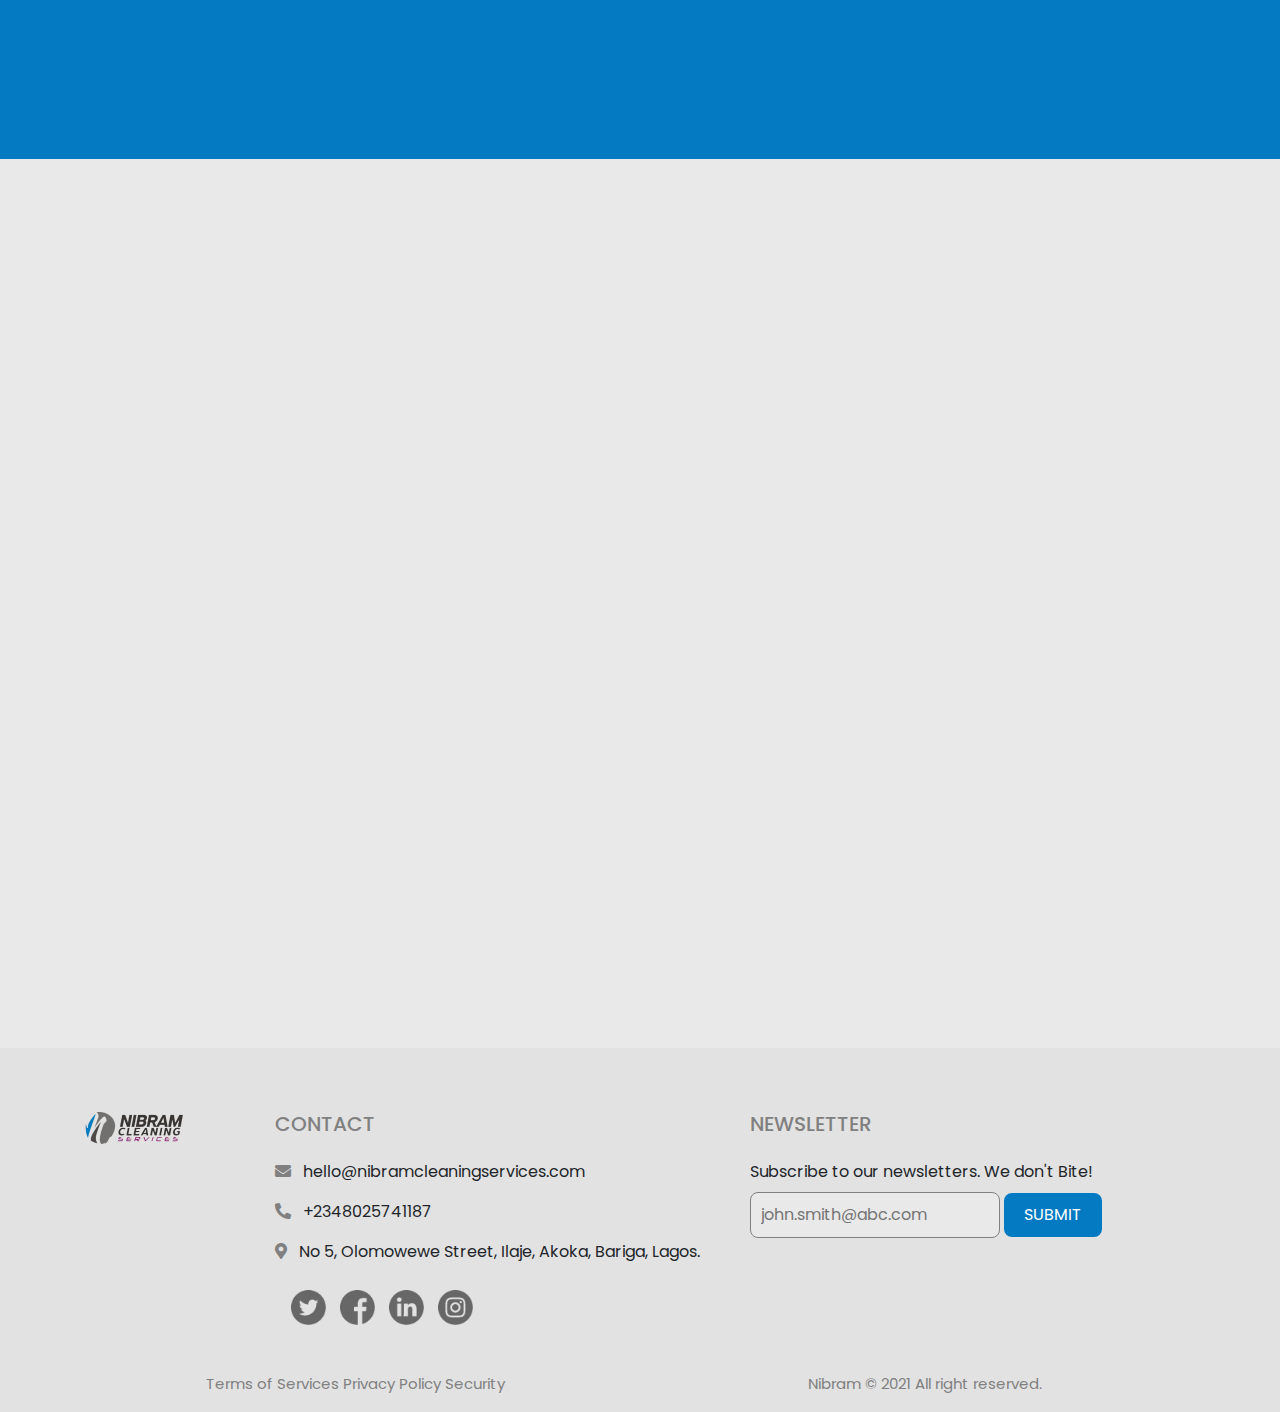
==== commit 3aa7b3f6: "new update" ====
--- a/aboutus.html
+++ b/aboutus.html
@@ -85,7 +85,7 @@
                 <div class=" about-us-wrap wow animate__animated animate__fadeInUp">
                     <h2 class="welcome">About Us</h2>
                     <ul class="">
-                        <li class="text-justify">At Nibram Cleaning Services, we aspire to be a leading provider of cleaning services posed to render world 
+                        <li class="text-justify">At Nibram Cleaning Services, we aspire to be the leading provider of cleaning services posed to render world 
                             class cleaning and customer satisfaction in Nigeria.</li>
                         <li class="text-justify">We truly are aware of the essence of true quality and that it means a whole lot to our 
                             valued customers and of which knowing that Property Maintenance has become a focal point 
@@ -93,14 +93,14 @@
                             improve their business prospects by keeping a good business environment. </li>
                         <li class="text-justify">Nibram Cleaning Services with the registration number: <span class="registration">RC 2889150</span>; offers a wide range of 
                             CLEANING Services in making life easier for all of our customers. We undertake contracts in 
-                            Fumigation (Pest Control) , Professional cleanings of commercial houses, residences and apartments; 
+                            Fumigation (Pest Control) , Professional cleaning of commercial houses, residences and apartments; 
                             janitorial services for organizations or private homes, maintenance cleaning for large or small 
-                            offices, special cleanings done for move-ins and move-outs for corporate or private individuals, 
+                            offices, special cleanings for move-ins/move-outs for corporate/private individuals, 
                             professional or commercial services for banks, stores, restaurants, Hotels and public areas; 
-                            professional office cleanings, corporate or private event cleanings, industrial cleanings, 
+                            professional office cleanings, Event cleanings, Industrial cleanings, 
                             Post-construction cleanings, house and office maintenance services.</li>
                         <li class="text-justify">We are committed to the highest standard of ethics and integrity, we are also prompt to our customers' 
-                            needs – meeting  their required target(s); whether it commercial property, residential cleanings, 
+                            needs – meeting  their required target(s); whether its commercial property, residential cleanings, 
                             pre/after event cleanings, or industrial cleanings. Our esteemed clients have been trusting 
                             Nibram Cleaning to provide quality cleaning services on daily, weekly, monthly or one-time basis. 
                             Do trust us to give you the quality cleaning treatment you deserved.</li>
@@ -189,8 +189,8 @@
                         <div class="mission wow animate__animated animate__fadeInUp">
                             <h3>Our Mission</h3>
                             <p>To deliver excellent cleaning services to our clients while achieving our
-                                client’s expectations, taking a pro-active approach in defining their
-                                needs with the quality of work, and building the mutual relationship
+                                there expectations, taking a pro-active approach in defining their
+                                needs with the quality of work, and building mutual relationship
                                 possible with honesty, openness at all times and in all aspects.
                             </p>
                         </div>
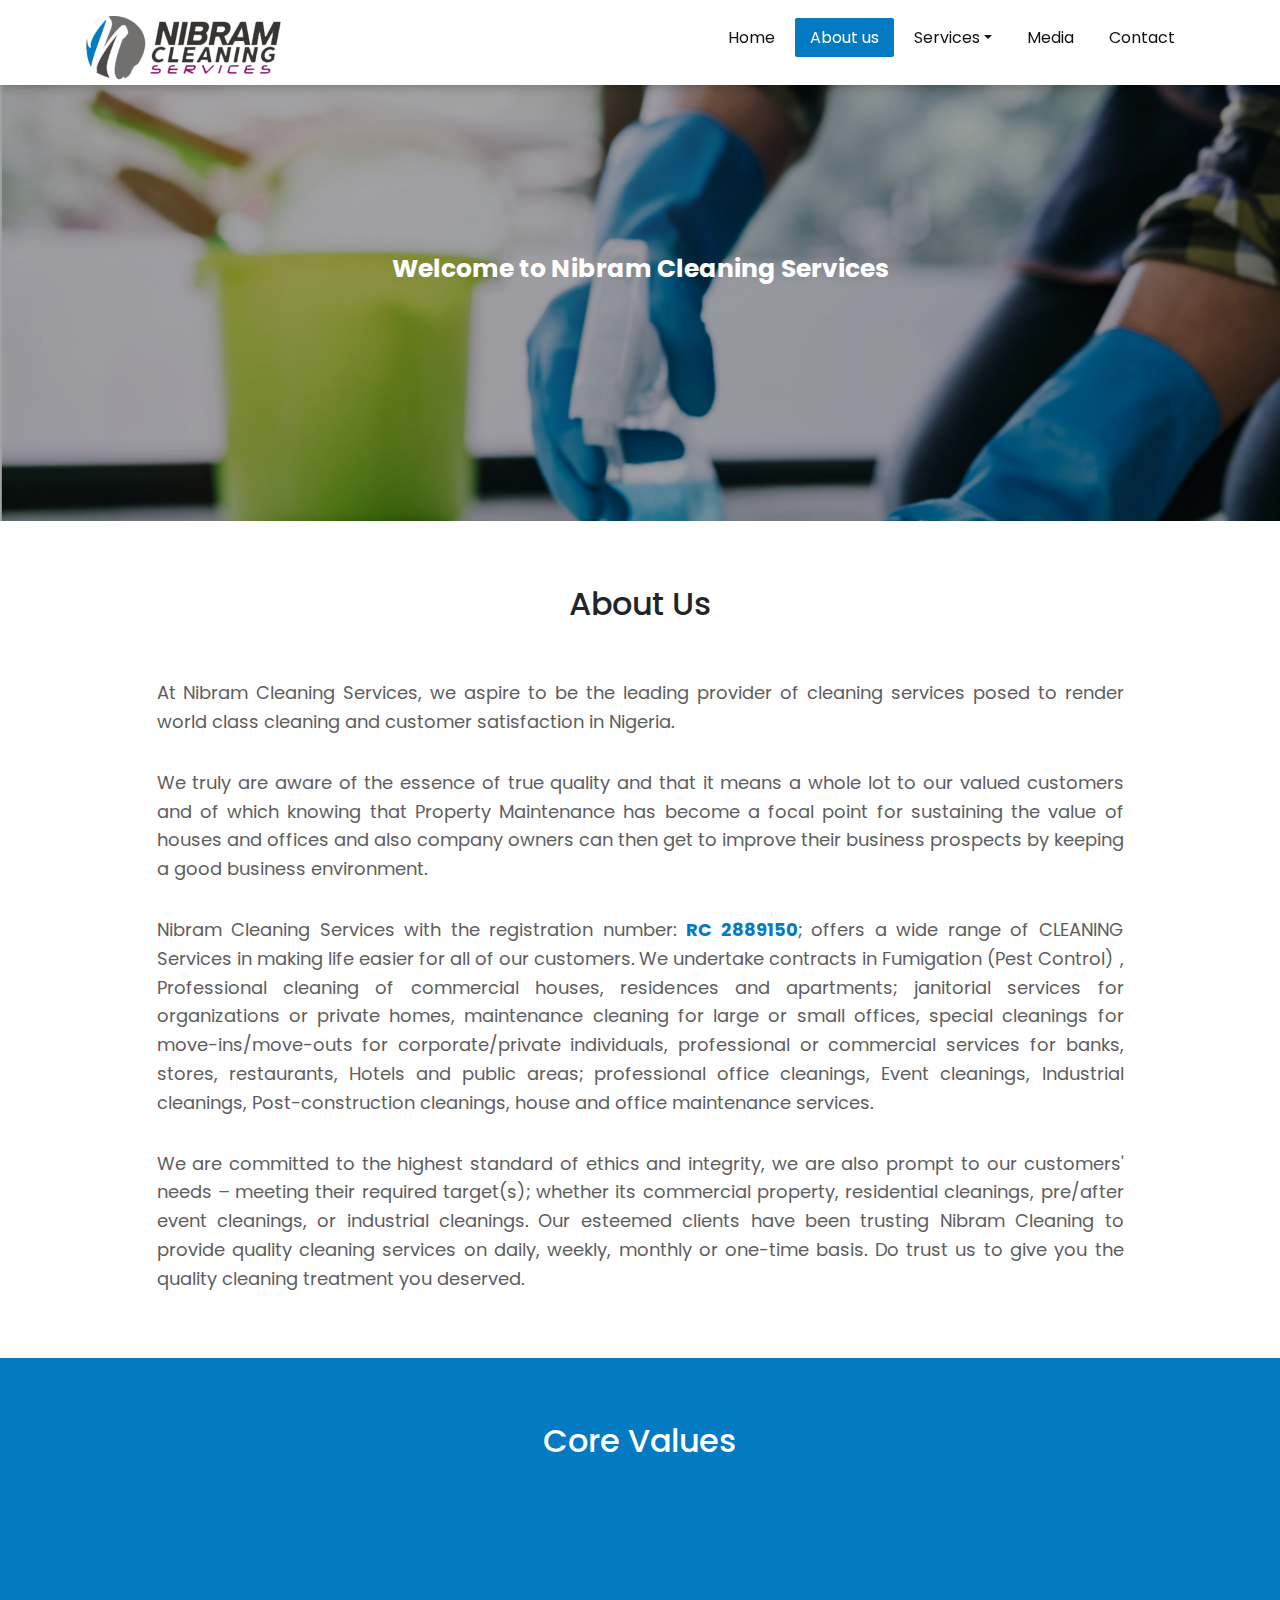
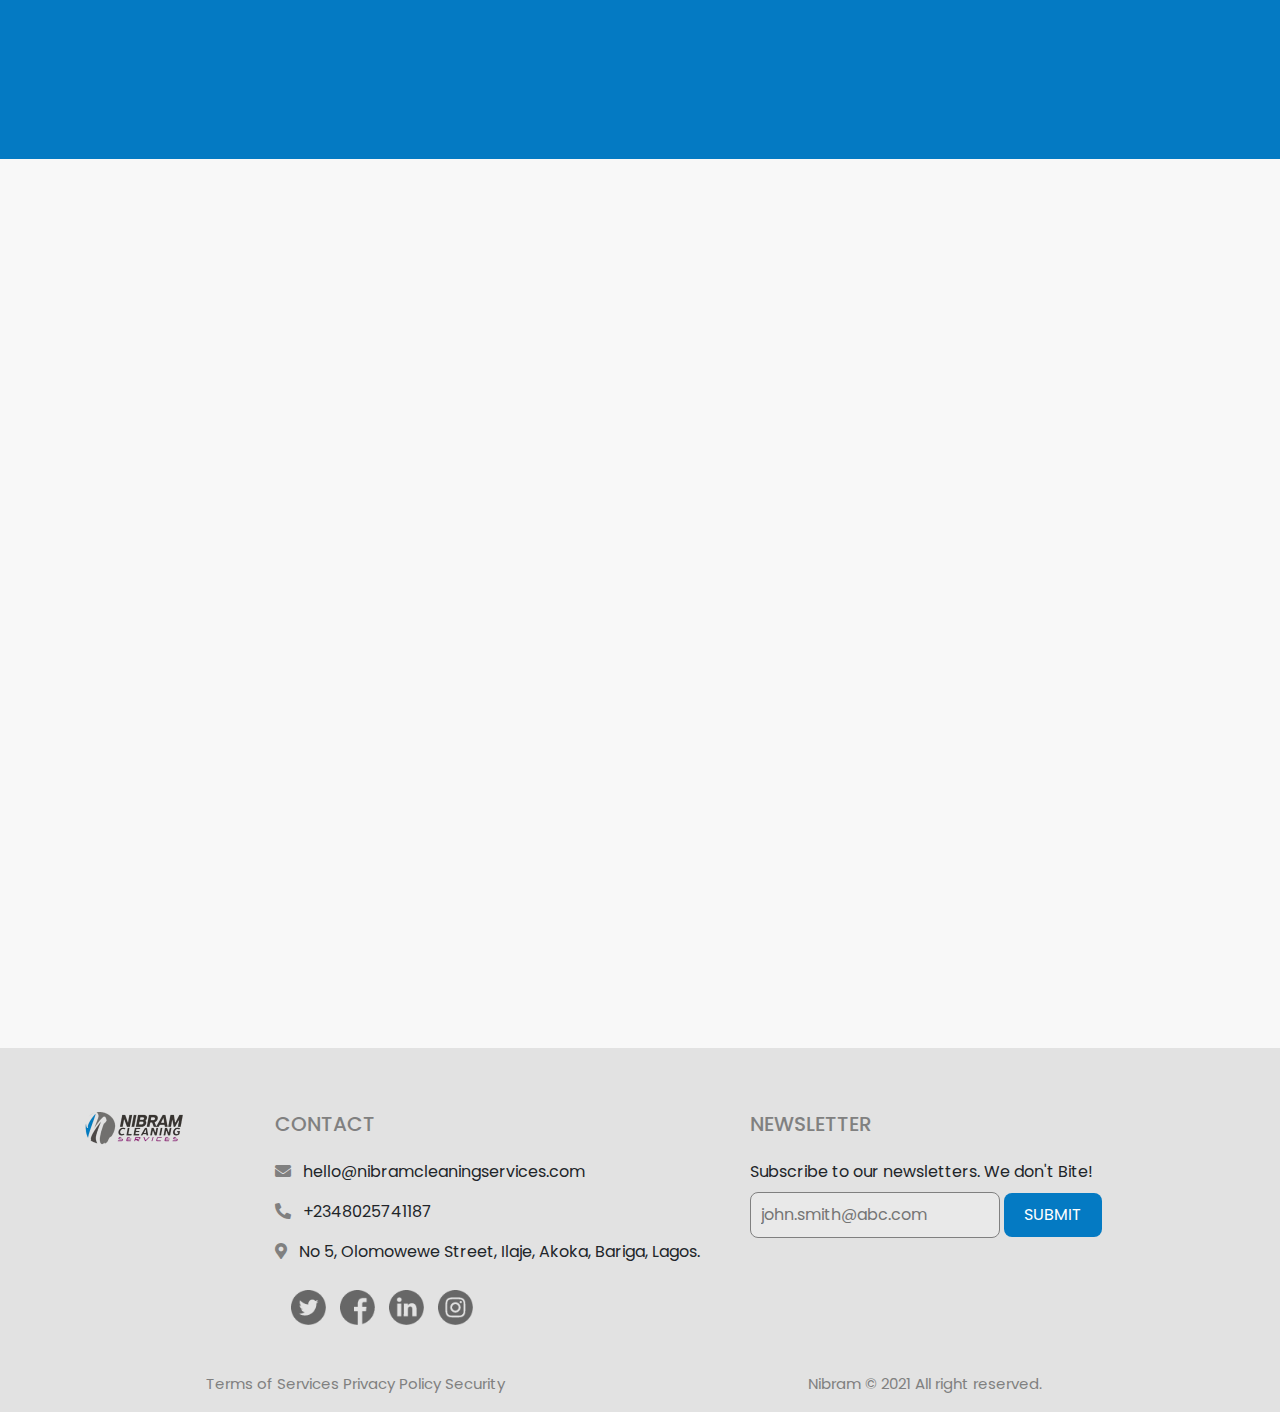
==== commit 9766f89d: "i edited some pages" ====
--- a/aboutus.html
+++ b/aboutus.html
@@ -9,6 +9,10 @@
     <link rel="stylesheet" href="/CSS/navbar.css">
     <link rel="stylesheet" href="/CSS/footer.css">
     <link rel="stylesheet" href="/bootstrap/animate.min.css">
+    <link rel="apple-touch-icon" sizes="180x180" href="favicon_io/apple-touch-icon.png">
+    <link rel="icon" type="image/png" sizes="32x32" href="favicon_io/favicon-32x32.png">
+    <link rel="icon" type="image/png" sizes="16x16" href="favicon_io/favicon-16x16.png">
+    <link rel="manifest" href="favicon_io/site.webmanifest">
 
     <title>Nibram Cleaning Services</title>
     
@@ -17,7 +21,7 @@
     <header>
         <div class="mobile-nav-view ">
             <nav class="mobile-nav-wrap container">
-                <div class="mobile-logo"><img src="/Images/nibram logo.png" alt=""></div>
+                <div class="mobile-logo"><a href="index.html"><img src="/Images/nibram logo.png" alt=""></a></div>
                 <ul class="navbar-wrap" id="mobile-nav">
                     <li class="nav-item"><a href="index.html">Home</a></li>
                     <li class="nav-item active"><a href="aboutus.html">About us</a></li>
@@ -31,7 +35,7 @@
                             <a class="dropdown-item" href="laundry.html">Laundry Services</a>
                           </div>
                     </li>
-                    <li class="nav-item"><a href="#">Media</a></li>
+                    <li class="nav-item"><a href="https://www.instagram.com/nibramcleans/" target="_blank">Media</a></li>
                     <li class="nav-item"><a href="contact.html">Contact</a></li>
                 </ul>
                 <div class="toggle">
@@ -42,7 +46,7 @@
         </div>
         <section class="desktop-nav-view-wrap">
             <div class="desktop-nav-view container">
-                <div class="logo"><img src="/Images/nibram logo.png" alt=""></div>
+                <div class="logo"><a href="index.html"><img src="/Images/nibram logo.png" alt=""></a></div>
                 <nav class="desktop-nav-wrap">
                     <ul>
                         <li class="nav-item"><a href="index.html" class="active">Home</a></li>
@@ -59,7 +63,7 @@
                                 </div>
                             </div>
                         </li>
-                        <li class="nav-item"><a href="#">Media</a></li>
+                        <li class="nav-item"><a href="https://www.instagram.com/nibramcleans/" target="_blank">Media</a></li>
                         <li class="nav-item"><a href="contact.html">Contact</a></li>
                     </ul>
                 </nav>
@@ -172,7 +176,7 @@
                     <div class="col-md align-self-center" id="nn">
                         <div class="vision wow animate__animated animate__fadeInDown" >
                             <h3>Our Vision</h3>
-                            <p>To be the most preferred Cleaning Company in Nigeria, providing
+                            <p class="vision-content">To be the most preferred Cleaning Company in Nigeria, providing
                                 professional and friendly service.
                             </p>
                         </div>
--- a/CSS/aboutus.css
+++ b/CSS/aboutus.css
@@ -9,8 +9,8 @@
 }
 @font-face {
     font-family: SF UI Display;
-    src: url(/sf-ui-display-cufonfonts/sf-ui-display-bold-58646a511e3d9.otf);
-    src: url(/sf-ui-display-cufonfonts/sf-ui-display-light-58646b33e0551.otf); 
+    src: url(sf-ui-display-cufonfonts/sf-ui-display-bold-58646a511e3d9.otf);
+    src: url(sf-ui-display-cufonfonts/sf-ui-display-light-58646b33e0551.otf); 
   }
 
 /* NavBar */
@@ -28,7 +28,7 @@
     text-align: center;
     color: #fff;
     font-family: SF UI Display;
-    font-size: 38px;
+    font-size: 45px;
     font-weight: bold;
 }
 
@@ -89,7 +89,7 @@
 
 /* Vision & Mission */
 .vision-wrap {
-    background-color: #e9e9e9;
+    background-color: rgba(233,233,233,0.3);
     padding-top: 1rem;
     padding-bottom: 3rem;
 }
@@ -160,6 +160,10 @@
     }
     .banner-text {
         font-size: 17px;
+    }
+    .vision p.vision-content {
+        padding-left: 8px;
+        /* border: 1px solid red; */
     }
    
 }
@@ -193,7 +197,7 @@
         text-align: center;
         color: #fff;
         font-family: SF UI Display;
-        font-size: 38px;
+        font-size: 45px;
         font-weight: bold;
     }
 }--- a/CSS/navbar.css
+++ b/CSS/navbar.css
@@ -27,8 +27,8 @@
 }
 .nav-item.active a, .nav-item:hover a {
     background-color: #047AC3;
-    border-radius: 3px;
-    color: #fff;
+    border-radius: 2px;
+    color: #fff !important;
 }
 .desktop-nav-wrap ul li a {
     text-decoration: none;
